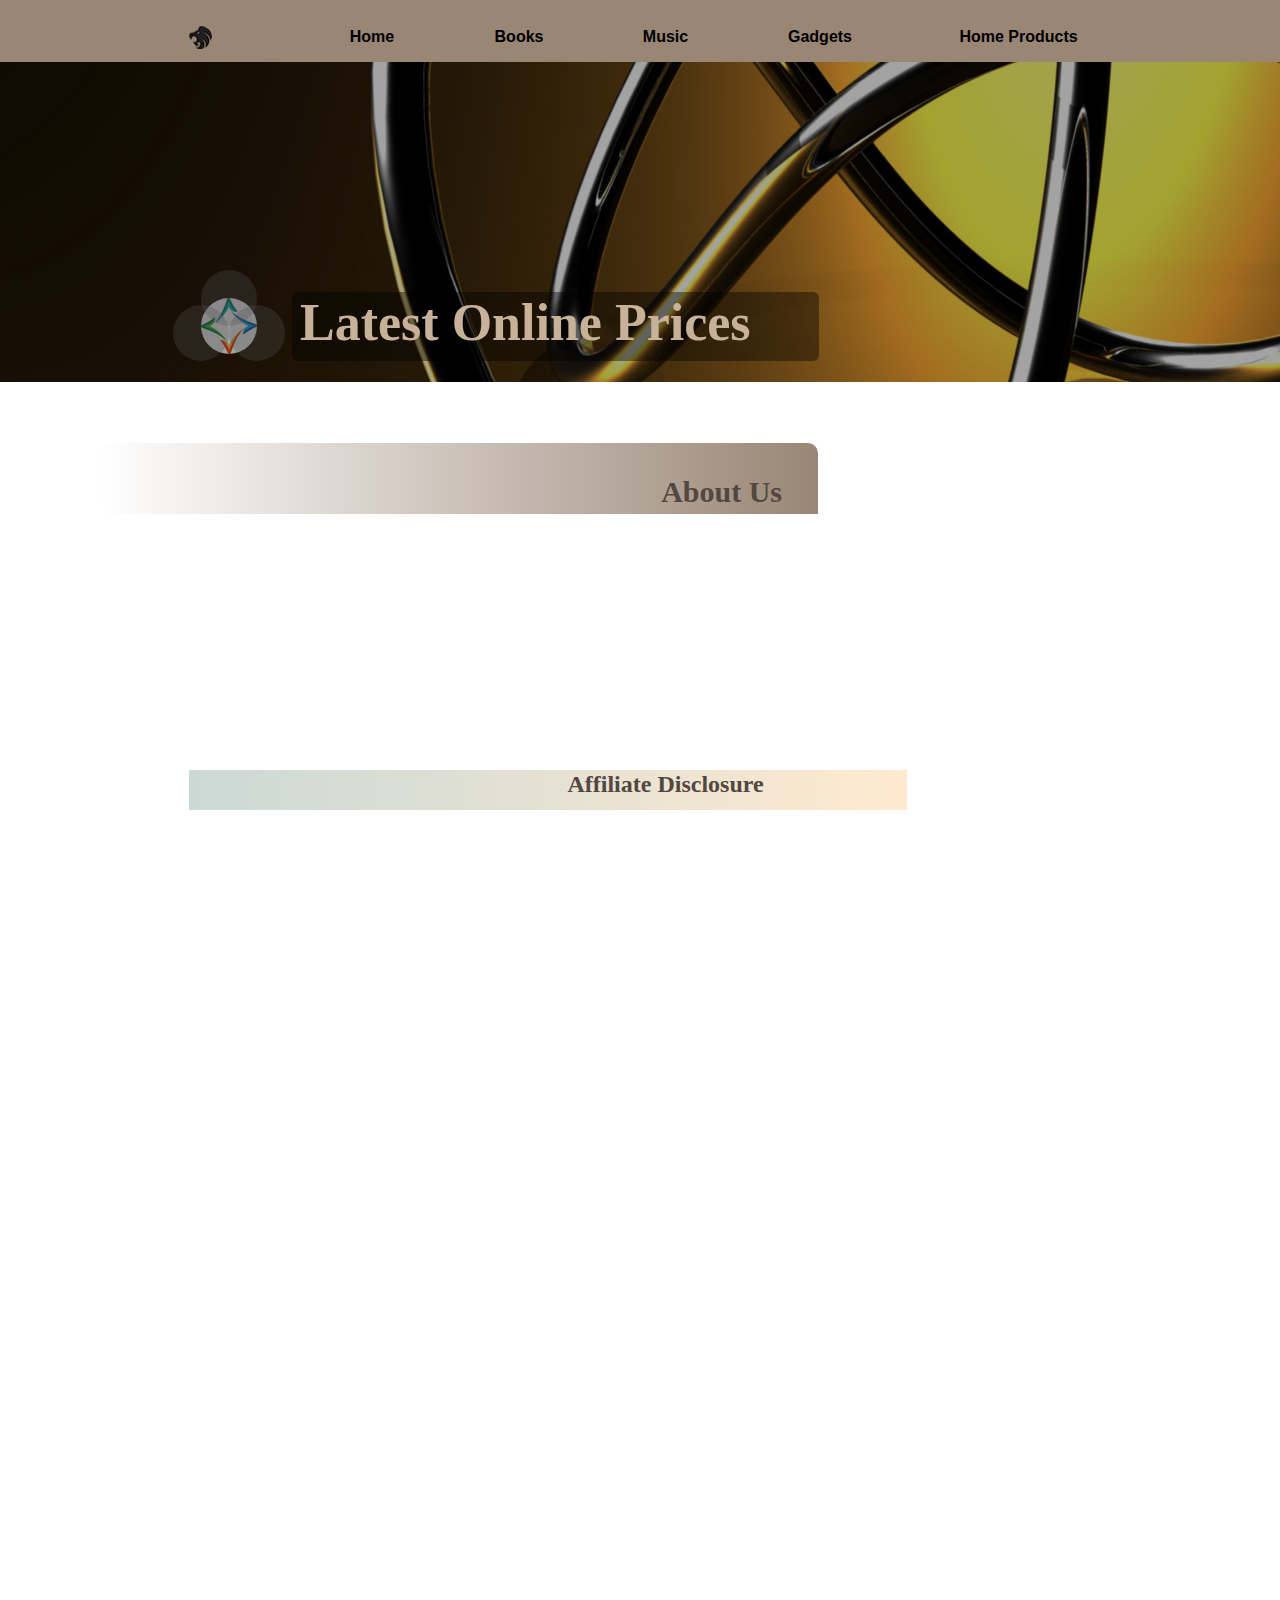
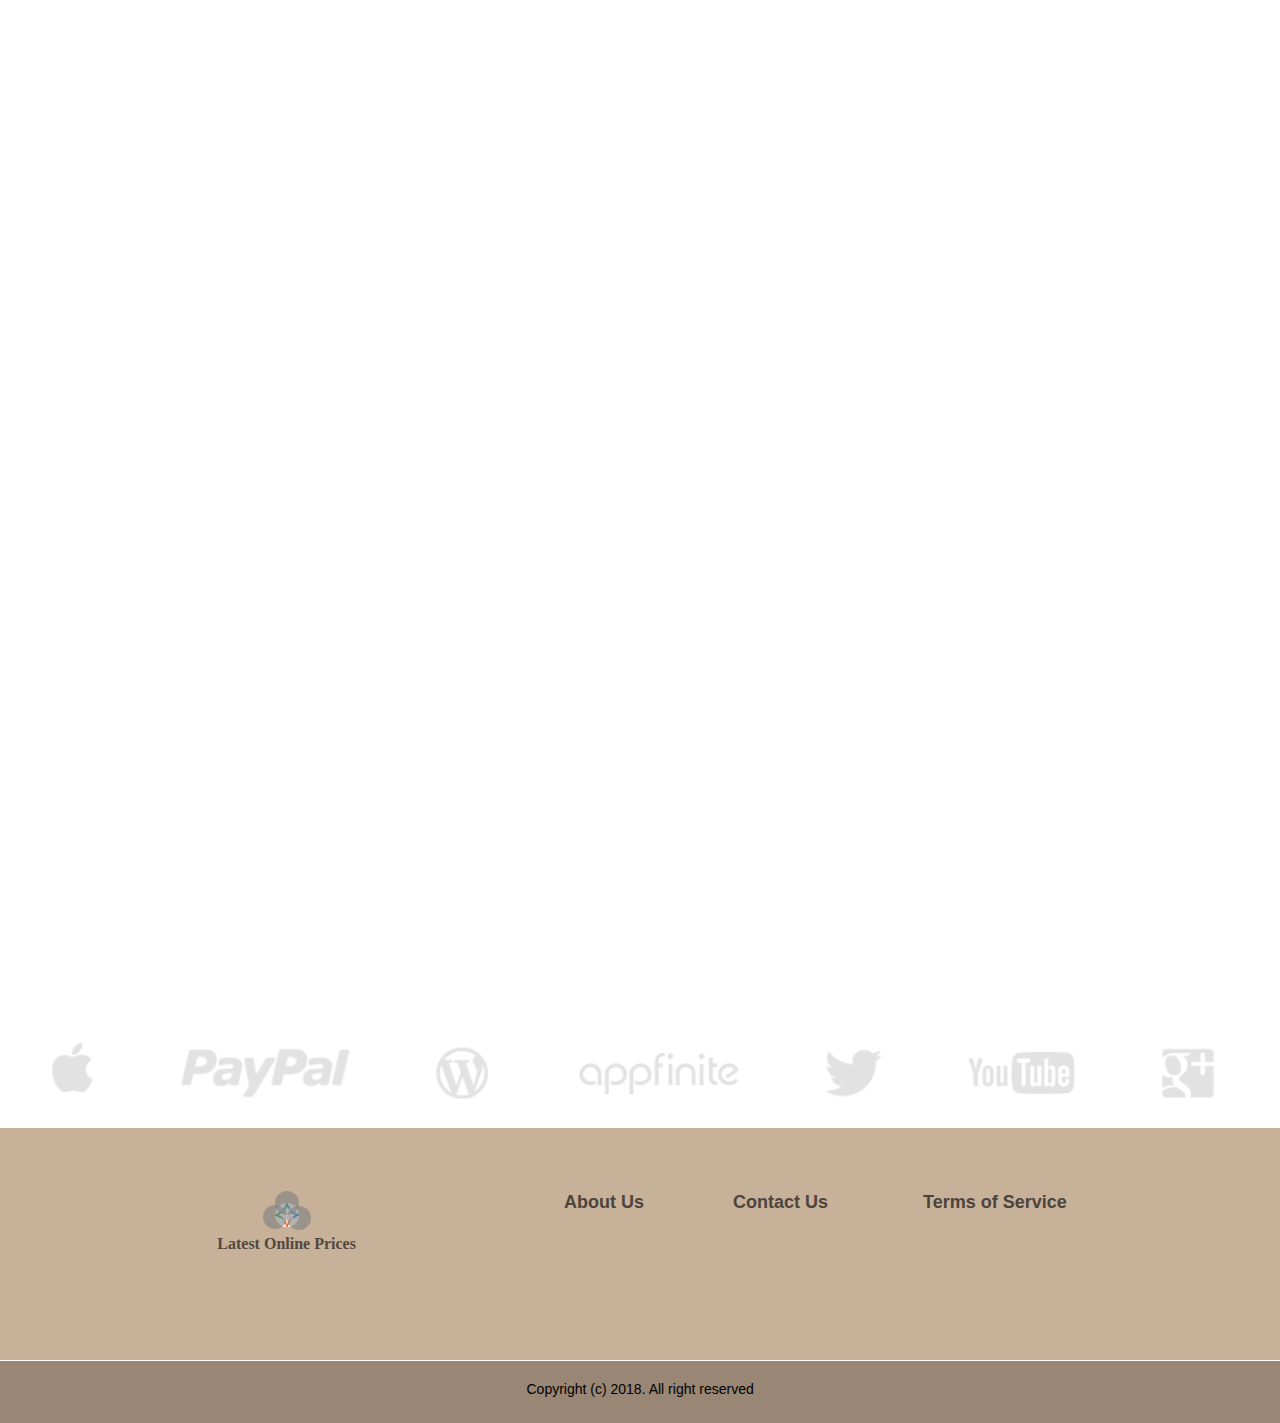
==== about.html @ 92191af7 "change of site. need php server?" ====
<!DOCTYPE html>
<html class="nojs html css_verticalspacer" lang="en-GB">
 <head>

  <meta http-equiv="Content-type" content="text/html;charset=UTF-8"/>
  <meta name="generator" content="2018.1.0.386"/>
  <meta name="viewport" content="width=device-width, initial-scale=1.0"/>
  
  <script type="text/javascript">
   // Update the 'nojs'/'js' class on the html node
document.documentElement.className = document.documentElement.className.replace(/\bnojs\b/g, 'js');

// Check that all required assets are uploaded and up-to-date
if(typeof Muse == "undefined") window.Muse = {}; window.Muse.assets = {"required":["museutils.js", "museconfig.js", "jquery.watch.js", "jquery.musemenu.js", "require.js", "about.css"], "outOfDate":[]};
</script>
  
  <title>About</title>
  <!-- CSS -->
  <link rel="stylesheet" type="text/css" href="css/site_global.css?crc=444006867"/>
  <link rel="stylesheet" type="text/css" href="css/master_a-master.css?crc=4090129664"/>
  <link rel="stylesheet" type="text/css" href="css/about.css?crc=83298376" id="pagesheet"/>
  <!-- JS includes -->
  <!--[if lt IE 9]>
  <script src="scripts/html5shiv.js?crc=4241844378" type="text/javascript"></script>
  <![endif]-->
   </head>
 <body>

  <div class="clearfix borderbox" id="page"><!-- group -->
   <div class="clearfix grpelem" id="ppu1595-3"><!-- column -->
    <div class="clearfix colelem" id="pu1595-3"><!-- group -->
     <div class="browser_width grpelem" id="u1595-3-bw">
      <div class="clearfix" id="u1595-3"><!-- content -->
       <p>&nbsp;</p>
      </div>
     </div>
     <nav class="MenuBar clearfix grpelem" id="menuu171" data-sizePolicy="fixed" data-pintopage="page_fluidx"><!-- horizontal box -->
      <div class="MenuItemContainer clearfix grpelem" id="u172"><!-- vertical box -->
       <a class="nonblock nontext MenuItem MenuItemWithSubMenu clearfix colelem" id="u173" href="index.html"><!-- horizontal box --><div class="MenuItemLabel NoWrap clearfix grpelem" id="u175-4" data-sizePolicy="fixed" data-pintopage="page_fixedLeft"><!-- content --><p>Home</p></div></a>
      </div>
      <div class="MenuItemContainer clearfix grpelem" id="u179"><!-- vertical box -->
       <a class="nonblock nontext MenuItem MenuItemWithSubMenu clearfix colelem" id="u182" href="books.html"><!-- horizontal box --><div class="MenuItemLabel NoWrap clearfix grpelem" id="u185-4" data-sizePolicy="fixed" data-pintopage="page_fixedLeft"><!-- content --><p>Books</p></div></a>
      </div>
      <div class="MenuItemContainer clearfix grpelem" id="u217"><!-- vertical box -->
       <a class="nonblock nontext MenuItem MenuItemWithSubMenu clearfix colelem" id="u218" href="music.html"><!-- horizontal box --><div class="MenuItemLabel NoWrap clearfix grpelem" id="u220-4" data-sizePolicy="fixed" data-pintopage="page_fixedLeft"><!-- content --><p>Music</p></div></a>
      </div>
      <div class="MenuItemContainer clearfix grpelem" id="u466"><!-- vertical box -->
       <a class="nonblock nontext MenuItem MenuItemWithSubMenu clearfix colelem" id="u469" href="gadgets.html"><!-- horizontal box --><div class="MenuItemLabel NoWrap clearfix grpelem" id="u472-4" data-sizePolicy="fixed" data-pintopage="page_fixedLeft"><!-- content --><p>Gadgets</p></div></a>
      </div>
      <div class="MenuItemContainer clearfix grpelem" id="u520"><!-- vertical box -->
       <a class="nonblock nontext MenuItem MenuItemWithSubMenu clearfix colelem" id="u521" href="home-products.html"><!-- horizontal box --><div class="MenuItemLabel NoWrap clearfix grpelem" id="u522-4" data-sizePolicy="fixed" data-pintopage="page_fixedLeft"><!-- content --><p>Home Products</p></div></a>
      </div>
     </nav>
     <div class="grpelem" id="u570"><!-- simple frame --></div>
    </div>
    <div class="clearfix colelem" id="pu94"><!-- group -->
     <div class="browser_width grpelem" id="u94-bw">
      <div id="u94"><!-- group -->
       <div class="clearfix" id="u94_align_to_page">
        <div class="clearfix grpelem" id="u1184"><!-- group -->
         <div class="grpelem" id="u112"><!-- simple frame --></div>
         <div class="grpelem" id="u581"><!-- simple frame --></div>
         <div class="grpelem" id="u584"><!-- simple frame --></div>
         <div class="grpelem" id="u587"><!-- simple frame --></div>
        </div>
       </div>
      </div>
     </div>
     <div class="browser_width grpelem" id="u670-bw">
      <div id="u670"><!-- group -->
       <div class="clearfix" id="u670_align_to_page">
        <div class="clearfix grpelem" id="u1166"><!-- group -->
         <div class="clearfix grpelem" id="u155-4"><!-- content -->
          <p>Latest Online Prices</p>
         </div>
        </div>
       </div>
      </div>
     </div>
    </div>
    <div class="gradient rounded-corners clearfix colelem" id="u1532"><!-- group -->
     <div class="clearfix grpelem" id="u1533-4"><!-- content -->
      <p>About Us</p>
     </div>
    </div>
    <div class="clearfix colelem" id="u1534-3"><!-- content -->
     <p>&nbsp;</p>
    </div>
    <div class="clearfix colelem" id="u162"><!-- group -->
     <div class="gradient clearfix grpelem" id="u5611"><!-- group -->
      <div class="clearfix grpelem" id="u5614-4"><!-- content -->
       <p>Affiliate Disclosure</p>
      </div>
     </div>
    </div>
    <div class="colelem" id="u966"><!-- simple frame --></div>
    <div class="browser_width colelem" id="u1169-bw">
     <div id="u1169"><!-- simple frame --></div>
    </div>
    <div class="browser_width colelem" id="u97-bw">
     <div id="u97"><!-- group -->
      <div class="clearfix" id="u97_align_to_page">
       <div class="clearfix grpelem" id="pu1187"><!-- column -->
        <div class="clearfix colelem" id="u1187"><!-- group -->
         <div class="clearfix grpelem" id="u1191"><!-- group -->
          <div class="grpelem" id="u1189"><!-- simple frame --></div>
         </div>
         <div class="grpelem" id="u1188"><!-- simple frame --></div>
         <div class="grpelem" id="u1190"><!-- simple frame --></div>
        </div>
        <div class="clearfix colelem" id="u1205-4"><!-- content -->
         <p>Latest Online Prices</p>
        </div>
       </div>
       <div class="clearfix grpelem" id="u969-4"><!-- content -->
        <p>About Us</p>
       </div>
       <div class="clearfix grpelem" id="u970-4"><!-- content -->
        <p>Contact Us</p>
       </div>
       <div class="clearfix grpelem" id="u5617-4"><!-- content -->
        <p>Terms of Service</p>
       </div>
      </div>
     </div>
    </div>
   </div>
   <div class="verticalspacer" data-offset-top="810" data-content-above-spacer="2959" data-content-below-spacer="61" data-sizePolicy="fixed" data-pintopage="page_fixedLeft"></div>
   <div class="browser_width grpelem" id="u103-bw">
    <div id="u103"><!-- group -->
     <div class="clearfix" id="u103_align_to_page">
      <div class="clearfix grpelem" id="u109-4"><!-- content -->
       <p>Copyright (c) 2018. All right reserved</p>
      </div>
     </div>
    </div>
   </div>
  </div>
  <!-- Other scripts -->
  <script type="text/javascript">
   // Decide whether to suppress missing file error or not based on preference setting
var suppressMissingFileError = false
</script>
  <script type="text/javascript">
   window.Muse.assets.check=function(c){if(!window.Muse.assets.checked){window.Muse.assets.checked=!0;var b={},d=function(a,b){if(window.getComputedStyle){var c=window.getComputedStyle(a,null);return c&&c.getPropertyValue(b)||c&&c[b]||""}if(document.documentElement.currentStyle)return(c=a.currentStyle)&&c[b]||a.style&&a.style[b]||"";return""},a=function(a){if(a.match(/^rgb/))return a=a.replace(/\s+/g,"").match(/([\d\,]+)/gi)[0].split(","),(parseInt(a[0])<<16)+(parseInt(a[1])<<8)+parseInt(a[2]);if(a.match(/^\#/))return parseInt(a.substr(1),
16);return 0},f=function(f){for(var g=document.getElementsByTagName("link"),j=0;j<g.length;j++)if("text/css"==g[j].type){var l=(g[j].href||"").match(/\/?css\/([\w\-]+\.css)\?crc=(\d+)/);if(!l||!l[1]||!l[2])break;b[l[1]]=l[2]}g=document.createElement("div");g.className="version";g.style.cssText="display:none; width:1px; height:1px;";document.getElementsByTagName("body")[0].appendChild(g);for(j=0;j<Muse.assets.required.length;){var l=Muse.assets.required[j],k=l.match(/([\w\-\.]+)\.(\w+)$/),i=k&&k[1]?
k[1]:null,k=k&&k[2]?k[2]:null;switch(k.toLowerCase()){case "css":i=i.replace(/\W/gi,"_").replace(/^([^a-z])/gi,"_$1");g.className+=" "+i;i=a(d(g,"color"));k=a(d(g,"backgroundColor"));i!=0||k!=0?(Muse.assets.required.splice(j,1),"undefined"!=typeof b[l]&&(i!=b[l]>>>24||k!=(b[l]&16777215))&&Muse.assets.outOfDate.push(l)):j++;g.className="version";break;case "js":j++;break;default:throw Error("Unsupported file type: "+k);}}c?c().jquery!="1.8.3"&&Muse.assets.outOfDate.push("jquery-1.8.3.min.js"):Muse.assets.required.push("jquery-1.8.3.min.js");
g.parentNode.removeChild(g);if(Muse.assets.outOfDate.length||Muse.assets.required.length)g="Some files on the server may be missing or incorrect. Clear browser cache and try again. If the problem persists please contact website author.",f&&Muse.assets.outOfDate.length&&(g+="\nOut of date: "+Muse.assets.outOfDate.join(",")),f&&Muse.assets.required.length&&(g+="\nMissing: "+Muse.assets.required.join(",")),suppressMissingFileError?(g+="\nUse SuppressMissingFileError key in AppPrefs.xml to show missing file error pop up.",console.log(g)):alert(g)};location&&location.search&&location.search.match&&location.search.match(/muse_debug/gi)?
setTimeout(function(){f(!0)},5E3):f()}};
var muse_init=function(){require.config({baseUrl:""});require(["jquery","museutils","whatinput","jquery.watch","jquery.musemenu"],function(c){var $ = c;$(document).ready(function(){try{
window.Muse.assets.check($);/* body */
Muse.Utils.transformMarkupToFixBrowserProblemsPreInit();/* body */
Muse.Utils.prepHyperlinks(true);/* body */
Muse.Utils.resizeHeight('.browser_width');/* resize height */
Muse.Utils.requestAnimationFrame(function() { $('body').addClass('initialized'); });/* mark body as initialized */
Muse.Utils.makeButtonsVisibleAfterSettingMinWidth();/* body */
Muse.Utils.initWidget('.MenuBar', ['#bp_infinity'], function(elem) { return $(elem).museMenu(); });/* unifiedNavBar */
Muse.Utils.fullPage('#page');/* 100% height page */
Muse.Utils.showWidgetsWhenReady();/* body */
Muse.Utils.transformMarkupToFixBrowserProblems();/* body */
}catch(b){if(b&&"function"==typeof b.notify?b.notify():Muse.Assert.fail("Error calling selector function: "+b),false)throw b;}})})};

</script>
  <!-- RequireJS script -->
  <script src="scripts/require.js?crc=7928878" type="text/javascript" async data-main="scripts/museconfig.js?crc=4286661555" onload="if (requirejs) requirejs.onError = function(requireType, requireModule) { if (requireType && requireType.toString && requireType.toString().indexOf && 0 <= requireType.toString().indexOf('#scripterror')) window.Muse.assets.check(); }" onerror="window.Muse.assets.check();"></script>
   </body>
</html>
---- css/site_global.css ----
html{min-height:100%;min-width:100%;-ms-text-size-adjust:none;}body,div,dl,dt,dd,ul,ol,li,nav,h1,h2,h3,h4,h5,h6,pre,code,form,fieldset,legend,input,button,textarea,p,blockquote,th,td,a{margin:0px;padding:0px;border-width:0px;border-style:solid;border-color:transparent;-webkit-transform-origin:left top;-ms-transform-origin:left top;-o-transform-origin:left top;transform-origin:left top;background-repeat:no-repeat;}button.submit-btn{-moz-box-sizing:content-box;-webkit-box-sizing:content-box;box-sizing:content-box;}.transition{-webkit-transition-property:background-image,background-position,background-color,border-color,border-radius,color,font-size,font-style,font-weight,letter-spacing,line-height,text-align,box-shadow,text-shadow,opacity;transition-property:background-image,background-position,background-color,border-color,border-radius,color,font-size,font-style,font-weight,letter-spacing,line-height,text-align,box-shadow,text-shadow,opacity;}.transition *{-webkit-transition:inherit;transition:inherit;}table{border-collapse:collapse;border-spacing:0px;}fieldset,img{border:0px;border-style:solid;-webkit-transform-origin:left top;-ms-transform-origin:left top;-o-transform-origin:left top;transform-origin:left top;}address,caption,cite,code,dfn,em,strong,th,var,optgroup{font-style:inherit;font-weight:inherit;}del,ins{text-decoration:none;}li{list-style:none;}caption,th{text-align:left;}h1,h2,h3,h4,h5,h6{font-size:100%;font-weight:inherit;}input,button,textarea,select,optgroup,option{font-family:inherit;font-size:inherit;font-style:inherit;font-weight:inherit;}.form-grp input,.form-grp textarea{-webkit-appearance:none;-webkit-border-radius:0;}body{font-family:Arial, Helvetica Neue, Helvetica, sans-serif;text-align:left;font-size:14px;line-height:17px;word-wrap:break-word;text-rendering:optimizeLegibility;-moz-font-feature-settings:'liga';-ms-font-feature-settings:'liga';-webkit-font-feature-settings:'liga';font-feature-settings:'liga';}a:link{color:#0000FF;text-decoration:underline;}a:visited{color:#800080;text-decoration:underline;}a:hover{color:#0000FF;text-decoration:underline;}a:active{color:#EE0000;text-decoration:underline;}a.nontext{color:black;text-decoration:none;font-style:normal;font-weight:normal;}.normal_text{color:#000000;direction:ltr;font-family:Arial, Helvetica Neue, Helvetica, sans-serif;font-size:14px;font-style:normal;font-weight:normal;letter-spacing:0px;line-height:17px;text-align:left;text-decoration:none;text-indent:0px;text-transform:none;vertical-align:0px;padding:0px;}.list0 li:before{position:absolute;right:100%;letter-spacing:0px;text-decoration:none;font-weight:normal;font-style:normal;}.rtl-list li:before{right:auto;left:100%;}.nls-None > li:before,.nls-None .list3 > li:before,.nls-None .list6 > li:before{margin-right:6px;content:'•';}.nls-None .list1 > li:before,.nls-None .list4 > li:before,.nls-None .list7 > li:before{margin-right:6px;content:'○';}.nls-None,.nls-None .list1,.nls-None .list2,.nls-None .list3,.nls-None .list4,.nls-None .list5,.nls-None .list6,.nls-None .list7,.nls-None .list8{padding-left:34px;}.nls-None.rtl-list,.nls-None .list1.rtl-list,.nls-None .list2.rtl-list,.nls-None .list3.rtl-list,.nls-None .list4.rtl-list,.nls-None .list5.rtl-list,.nls-None .list6.rtl-list,.nls-None .list7.rtl-list,.nls-None .list8.rtl-list{padding-left:0px;padding-right:34px;}.nls-None .list2 > li:before,.nls-None .list5 > li:before,.nls-None .list8 > li:before{margin-right:6px;content:'-';}.nls-None.rtl-list > li:before,.nls-None .list1.rtl-list > li:before,.nls-None .list2.rtl-list > li:before,.nls-None .list3.rtl-list > li:before,.nls-None .list4.rtl-list > li:before,.nls-None .list5.rtl-list > li:before,.nls-None .list6.rtl-list > li:before,.nls-None .list7.rtl-list > li:before,.nls-None .list8.rtl-list > li:before{margin-right:0px;margin-left:6px;}.TabbedPanelsTab{white-space:nowrap;}.MenuBar .MenuBarView,.MenuBar .SubMenuView{display:block;list-style:none;}.MenuBar .SubMenu{display:none;position:absolute;}.NoWrap{white-space:nowrap;word-wrap:normal;}.rootelem{margin-left:auto;margin-right:auto;}.colelem{display:inline;float:left;clear:both;}.clearfix:after{content:"\0020";visibility:hidden;display:block;height:0px;clear:both;}*:first-child+html .clearfix{zoom:1;}.clip_frame{overflow:hidden;}.popup_anchor{position:relative;width:0px;height:0px;}.allow_click_through *{pointer-events:auto;}.popup_element{z-index:100000;}.svg{display:block;vertical-align:top;}span.wrap{content:'';clear:left;display:block;}span.actAsInlineDiv{display:inline-block;}.position_content,.excludeFromNormalFlow{float:left;}.preload_images{position:absolute;overflow:hidden;left:-9999px;top:-9999px;height:1px;width:1px;}.preload{height:1px;width:1px;}.animateStates{-webkit-transition:0.3s ease-in-out;-moz-transition:0.3s ease-in-out;-o-transition:0.3s ease-in-out;transition:0.3s ease-in-out;}[data-whatinput="mouse"] *:focus,[data-whatinput="touch"] *:focus,input:focus,textarea:focus{outline:none;}textarea{resize:none;overflow:auto;}.allow_click_through,.fld-prompt{pointer-events:none;}.wrapped-input{position:absolute;top:0px;left:0px;background:transparent;border:none;}.submit-btn{z-index:50000;cursor:pointer;}.anchor_item{width:22px;height:18px;}.MenuBar .SubMenuVisible,.MenuBarVertical .SubMenuVisible,.MenuBar .SubMenu .SubMenuVisible,.popup_element.Active,span.actAsPara,.actAsDiv,a.nonblock.nontext,img.block{display:block;}.widget_invisible,.js .invi,.js .mse_pre_init{visibility:hidden;}.ose_ei{visibility:hidden;z-index:0;}.no_vert_scroll{overflow-y:hidden;}.always_vert_scroll{overflow-y:scroll;}.always_horz_scroll{overflow-x:scroll;}.fullscreen{overflow:hidden;left:0px;top:0px;position:fixed;height:100%;width:100%;-moz-box-sizing:border-box;-webkit-box-sizing:border-box;-ms-box-sizing:border-box;box-sizing:border-box;}.fullwidth{position:absolute;}.borderbox{-moz-box-sizing:border-box;-webkit-box-sizing:border-box;-ms-box-sizing:border-box;box-sizing:border-box;}.scroll_wrapper{position:absolute;overflow:auto;left:0px;right:0px;top:0px;bottom:0px;padding-top:0px;padding-bottom:0px;margin-top:0px;margin-bottom:0px;}.browser_width > *{position:absolute;left:0px;right:0px;}.grpelem,.accordion_wrapper{display:inline;float:left;}.fld-checkbox input[type=checkbox],.fld-radiobutton input[type=radio]{position:absolute;overflow:hidden;clip:rect(0px, 0px, 0px, 0px);height:1px;width:1px;margin:-1px;padding:0px;border:0px;}.fld-checkbox input[type=checkbox] + label,.fld-radiobutton input[type=radio] + label{display:inline-block;background-repeat:no-repeat;cursor:pointer;float:left;width:100%;height:100%;}.pointer_cursor,.fld-recaptcha-mode,.fld-recaptcha-refresh,.fld-recaptcha-help{cursor:pointer;}p,h1,h2,h3,h4,h5,h6,ol,ul,span.actAsPara{max-height:1000000px;}.superscript{vertical-align:super;font-size:66%;line-height:0px;}.subscript{vertical-align:sub;font-size:66%;line-height:0px;}.horizontalSlideShow{-ms-touch-action:pan-y;touch-action:pan-y;}.verticalSlideShow{-ms-touch-action:pan-x;touch-action:pan-x;}.colelem100,.verticalspacer{clear:both;}.list0 li,.MenuBar .MenuItemContainer,.SlideShowContentPanel .fullscreen img,.css_verticalspacer .verticalspacer{position:relative;}.popup_element.Inactive,.js .disn,.js .an_invi,.hidden,.breakpoint{display:none;}#muse_css_mq{position:absolute;display:none;background-color:#FFFFFE;}.fluid_height_spacer{width:0.01px;}.muse_check_css{display:none;position:fixed;}@media screen and (-webkit-min-device-pixel-ratio:0){body{text-rendering:auto;}}
---- css/master_a-master.css ----
#u172,#u173{background-color:transparent;}#u173:hover{background-color:#C6C6C6;background-color:rgba(153,153,153,0.55);border-radius:6px;-pie-background:rgba(153,153,153,0.55);}#u173:active{background-color:#ADADAD;background-color:rgba(107,107,107,0.55);border-radius:6px;-pie-background:rgba(107,107,107,0.55);}#u175-4{border-width:0px;border-color:transparent;background-color:transparent;line-height:19px;font-size:16px;text-align:center;color:#000000;font-family:Verdana, Tahoma, Geneva, sans-serif;font-weight:bold;}#u179,#u182{background-color:transparent;}#u182:hover{background-color:#C6C6C6;background-color:rgba(153,153,153,0.55);border-radius:6px;-pie-background:rgba(153,153,153,0.55);}#u182:active{background-color:#ADADAD;background-color:rgba(107,107,107,0.55);border-radius:6px;-pie-background:rgba(107,107,107,0.55);}#u185-4{border-width:0px;border-color:transparent;background-color:transparent;line-height:19px;font-size:16px;text-align:center;color:#000000;font-family:Verdana, Tahoma, Geneva, sans-serif;font-weight:bold;}#u217,#u218{background-color:transparent;}#u218:hover{background-color:#C6C6C6;background-color:rgba(153,153,153,0.55);border-radius:6px;-pie-background:rgba(153,153,153,0.55);}#u218:active{background-color:#ADADAD;background-color:rgba(107,107,107,0.55);border-radius:6px;-pie-background:rgba(107,107,107,0.55);}#u220-4{border-width:0px;border-color:transparent;background-color:transparent;line-height:19px;font-size:16px;text-align:center;color:#000000;font-family:Verdana, Tahoma, Geneva, sans-serif;font-weight:bold;}#u466,#u469{background-color:transparent;}#u469:hover{background-color:#C6C6C6;background-color:rgba(153,153,153,0.55);border-radius:6px;-pie-background:rgba(153,153,153,0.55);}#u469:active{background-color:#ADADAD;background-color:rgba(107,107,107,0.55);border-radius:6px;-pie-background:rgba(107,107,107,0.55);}#u472-4{border-width:0px;border-color:transparent;background-color:transparent;line-height:19px;font-size:16px;text-align:center;color:#000000;font-family:Verdana, Tahoma, Geneva, sans-serif;font-weight:bold;}#u520,#u521{background-color:transparent;}#u521:hover{background-color:#C6C6C6;background-color:rgba(153,153,153,0.55);border-radius:6px;-pie-background:rgba(153,153,153,0.55);}#u521:active{background-color:#ADADAD;background-color:rgba(107,107,107,0.55);border-radius:6px;-pie-background:rgba(107,107,107,0.55);}#u173.MuseMenuActive,#u182.MuseMenuActive,#u218.MuseMenuActive,#u469.MuseMenuActive,#u521.MuseMenuActive{background-color:transparent;border-radius:0px;}#u522-4{border-width:0px;border-color:transparent;background-color:transparent;line-height:19px;font-size:16px;text-align:center;color:#000000;font-family:Verdana, Tahoma, Geneva, sans-serif;font-weight:bold;}#u173.MuseMenuActive #u175-4 p,#u182.MuseMenuActive #u185-4 p,#u218.MuseMenuActive #u220-4 p,#u469.MuseMenuActive #u472-4 p,#u521.MuseMenuActive #u522-4 p{color:#FFE0B6;visibility:inherit;font-family:Helvetica, Helvetica Neue, Arial, sans-serif;}.MenuItem{cursor:pointer;}#u570{opacity:1;-ms-filter:"progid:DXImageTransform.Microsoft.Alpha(Opacity=100)";filter:alpha(opacity=100);border-radius:50%;background:transparent url("../images/north.png?crc=4056795061") no-repeat center center;background-size:cover;}#u94{opacity:1;-ms-filter:"progid:DXImageTransform.Microsoft.Alpha(Opacity=100)";filter:alpha(opacity=100);background:#C7B299 url("../images/abstract-background-17.jpg?crc=535400933") no-repeat center center;}#u94:hover{background-repeat:no-repeat;background-position:center center;background-size:cover;}#u581{background-color:#D8D8D8;background-color:rgba(127,127,127,0.3);border-radius:50%;-pie-background:rgba(127,127,127,0.3);}#u584{background-color:#D8D8D8;background-color:rgba(127,127,127,0.3);border-radius:50%;-pie-background:rgba(127,127,127,0.3);}#u587{background-color:#D8D8D8;background-color:rgba(127,127,127,0.3);border-radius:50%;-pie-background:rgba(127,127,127,0.3);}#u670{background-color:#A3A3A3;background-color:rgba(0,0,0,0.36);-pie-background:rgba(0,0,0,0.36);}#u1166{background-color:#999999;background-color:rgba(0,0,0,0.4);border-radius:6px;-pie-background:rgba(0,0,0,0.4);}#u155-4{background-color:transparent;font-size:52px;color:#C7B299;line-height:62px;font-family:Comic Sans, Comic Sans MS, cursive;font-weight:bold;}#u162,#u966{background-color:transparent;}#u1169{opacity:1;-ms-filter:"progid:DXImageTransform.Microsoft.Alpha(Opacity=100)";filter:alpha(opacity=100);background:transparent url("../images/tech-logos.png?crc=24995554") no-repeat left center;background-size:cover;}#u97{background-color:#C7B299;}#menuu171,#u1184,#u1187{border-width:0px;border-color:transparent;background-color:transparent;}#u112,#u1191{opacity:1;-ms-filter:"progid:DXImageTransform.Microsoft.Alpha(Opacity=100)";filter:alpha(opacity=100);border-radius:50%;background:transparent url("../images/north-star-logo_star_color.jpg?crc=49944053") no-repeat center center;background-size:cover;}#u1189{background-color:#B0B0B0;background-color:rgba(127,127,127,0.61);border-radius:50%;-pie-background:rgba(127,127,127,0.61);}#u1188{background-color:#B0B0B0;background-color:rgba(127,127,127,0.61);border-radius:50%;-pie-background:rgba(127,127,127,0.61);}#u1190{background-color:#B0B0B0;background-color:rgba(127,127,127,0.61);border-radius:50%;-pie-background:rgba(127,127,127,0.61);}#u1205-4{background-color:transparent;line-height:19px;font-size:16px;text-align:center;color:#534741;font-family:Comic Sans, Comic Sans MS, cursive;font-weight:bold;}#u969-4,#u970-4,#u5617-4{background-color:transparent;font-size:18px;color:#4D443D;line-height:22px;font-weight:bold;}#u1595-3,#u103{background-color:#998675;}#u94_align_to_page,#u670_align_to_page,#u97_align_to_page,#u103_align_to_page{max-width:1080px;}#u109-4{background-color:transparent;text-align:center;}
---- css/about.css ----
.version.about{color:#000004;background-color:#F70848;}#page{z-index:1;min-height:500px;background-image:none;border-width:0px;border-color:#000000;background-color:transparent;width:100%;max-width:1080px;margin-left:auto;margin-right:auto;}#ppu1595-3{z-index:0;margin-right:-10000px;width:100%;}#pu1595-3{z-index:6;width:100%;}.js body{visibility:hidden;}.js body.initialized{visibility:visible;}#u1595-3,#u1595-3-bw{z-index:6;min-height:62px;}#menuu171{z-index:13;width:833px;height:34px;position:relative;margin-right:-10000px;margin-top:20px;left:18.52%;}#u172{width:144px;min-height:34px;position:relative;margin-right:-10000px;}#u173{width:144px;padding-bottom:15px;position:relative;}#u173:hover{width:144px;min-height:0px;margin:0px;}#u173:active{width:144px;min-height:0px;margin:0px;}#u173.MuseMenuActive{width:144px;min-height:0px;margin:0px;}#u175-4{width:54px;min-height:19px;position:relative;margin-right:-10000px;top:7px;left:45px;}#u173:hover #u175-4{padding-top:0px;padding-bottom:0px;min-height:19px;width:54px;margin:0px -10000px 0px 0px;}#u173:active #u175-4{padding-top:0px;padding-bottom:0px;min-height:19px;width:54px;margin:0px -10000px 0px 0px;}#u173.MuseMenuActive #u175-4{padding-top:0px;padding-bottom:0px;min-height:19px;width:54px;margin:0px -10000px 0px 0px;}#u179{width:146px;min-height:34px;position:relative;margin-right:-10000px;left:146px;}#u182{width:146px;padding-bottom:15px;position:relative;}#u182:hover{width:146px;min-height:0px;margin:0px;}#u182:active{width:146px;min-height:0px;margin:0px;}#u182.MuseMenuActive{width:146px;min-height:0px;margin:0px;}#u185-4{width:56px;min-height:19px;position:relative;margin-right:-10000px;top:7px;left:45px;}#u182:hover #u185-4{padding-top:0px;padding-bottom:0px;min-height:19px;width:56px;margin:0px -10000px 0px 0px;}#u182:active #u185-4{padding-top:0px;padding-bottom:0px;min-height:19px;width:56px;margin:0px -10000px 0px 0px;}#u182.MuseMenuActive #u185-4{padding-top:0px;padding-bottom:0px;min-height:19px;width:56px;margin:0px -10000px 0px 0px;}#u217{width:141px;min-height:34px;position:relative;margin-right:-10000px;left:295px;}#u218{width:141px;padding-bottom:15px;position:relative;}#u218:hover{width:141px;min-height:0px;margin:0px;}#u218:active{width:141px;min-height:0px;margin:0px;}#u218.MuseMenuActive{width:141px;min-height:0px;margin:0px;}#u220-4{width:51px;min-height:19px;position:relative;margin-right:-10000px;top:7px;left:45px;}#u218:hover #u220-4{padding-top:0px;padding-bottom:0px;min-height:19px;width:51px;margin:0px -10000px 0px 0px;}#u218:active #u220-4{padding-top:0px;padding-bottom:0px;min-height:19px;width:51px;margin:0px -10000px 0px 0px;}#u218.MuseMenuActive #u220-4{padding-top:0px;padding-bottom:0px;min-height:19px;width:51px;margin:0px -10000px 0px 0px;}#u466{width:165px;min-height:34px;position:relative;margin-right:-10000px;left:438px;}#u469{width:165px;padding-bottom:15px;position:relative;}#u469:hover{width:165px;min-height:0px;margin:0px;}#u469:active{width:165px;min-height:0px;margin:0px;}#u469.MuseMenuActive{width:165px;min-height:0px;margin:0px;}#u472-4{width:76px;min-height:19px;position:relative;margin-right:-10000px;top:7px;left:44px;}#u469:hover #u472-4{padding-top:0px;padding-bottom:0px;min-height:19px;width:76px;margin:0px -10000px 0px 0px;}#u469:active #u472-4{padding-top:0px;padding-bottom:0px;min-height:19px;width:76px;margin:0px -10000px 0px 0px;}#u469.MuseMenuActive #u472-4{padding-top:0px;padding-bottom:0px;min-height:19px;width:76px;margin:0px -10000px 0px 0px;}#u520{width:228px;min-height:34px;position:relative;margin-right:-10000px;left:605px;}#u521{width:228px;padding-bottom:15px;position:relative;}#u521:hover{width:228px;min-height:0px;margin:0px;}#u521:active{width:228px;min-height:0px;margin:0px;}#u521.MuseMenuActive{width:228px;min-height:0px;margin:0px;}#u522-4{width:139px;min-height:19px;position:relative;margin-right:-10000px;top:7px;left:44px;}#u521:hover #u522-4{padding-top:0px;padding-bottom:0px;min-height:19px;width:139px;margin:0px -10000px 0px 0px;}#u521:active #u522-4{padding-top:0px;padding-bottom:0px;min-height:19px;width:139px;margin:0px -10000px 0px 0px;}#u521.MuseMenuActive #u522-4{padding-top:0px;padding-bottom:0px;min-height:19px;width:139px;margin:0px -10000px 0px 0px;}#u570{z-index:44;height:23px;position:relative;margin-right:-10000px;margin-top:26px;width:2.13%;left:8.25%;}#pu94{z-index:5;width:0.01px;}#u94{z-index:5;min-height:299px;padding-bottom:21px;}#u94:hover{min-height:299px;margin:0px;}#u1184{z-index:45;position:relative;margin-right:-10000px;margin-top:208px;width:10.38%;left:6.76%;}#u112{z-index:46;height:56px;position:relative;margin-right:-10000px;margin-top:28px;width:50%;left:25%;}#u581{z-index:47;height:56px;position:relative;margin-right:-10000px;margin-top:35px;width:50%;left:50%;}#u584{z-index:48;height:56px;position:relative;margin-right:-10000px;width:50%;left:25%;}#u587{z-index:49;height:56px;position:relative;margin-right:-10000px;margin-top:35px;width:50%;}#u94-bw{z-index:5;min-height:299px;}#u670{z-index:55;min-height:299px;padding-bottom:21px;}#u1166{z-index:69;position:relative;margin-right:-10000px;margin-top:230px;width:48.8%;left:17.78%;}#u155-4{z-index:70;min-height:69px;position:relative;margin-right:-10000px;width:98.49%;left:1.52%;}#u670-bw{z-index:55;min-height:299px;}#u1532{z-index:79;background:-webkit-gradient(linear, left center, right center, from(#FFFFFF),color-stop(100%, #998675));background:-webkit-linear-gradient(left,#FFFFFF ,#998675 100%);background:linear-gradient(to right,#FFFFFF ,#998675 100%);filter:progid:DXImageTransform.Microsoft.gradient(startColorstr=#FFFFFFFF, endColorstr=#FF998675, GradientType=1);-ms-filter:"progid:DXImageTransform.Microsoft.gradient(startColorstr='#FFFFFFFF', endColorstr='#FF998675', GradientType=1)";border-radius:0px 10px 0px 0px ;margin-top:61px;position:relative;width:66.49%;}#u1533-4{z-index:81;min-height:40px;background-color:transparent;line-height:36px;font-size:30px;text-align:center;color:#534741;font-family:Comic Sans, Comic Sans MS, cursive;font-weight:bold;position:relative;margin-right:-10000px;margin-top:31px;width:26.89%;left:73.12%;}#u1534-3{z-index:89;min-height:80px;background-color:transparent;margin-top:63px;position:relative;width:83.34%;margin-left:8.25%;}#u162{z-index:2;padding-bottom:986px;margin-top:52px;position:relative;width:83.34%;margin-left:8.34%;}#u5611{z-index:80;background:-webkit-gradient(linear, left center, right center, from(#CBD9D6),color-stop(100%, #FFEAD0));background:-webkit-linear-gradient(left,#CBD9D6 ,#FFEAD0 100%);background:linear-gradient(to right,#CBD9D6 ,#FFEAD0 100%);filter:progid:DXImageTransform.Microsoft.gradient(startColorstr=#FFCBD9D6, endColorstr=#FFFFEAD0, GradientType=1);-ms-filter:"progid:DXImageTransform.Microsoft.gradient(startColorstr='#FFCBD9D6', endColorstr='#FFFFEAD0', GradientType=1)";position:relative;margin-right:-10000px;margin-top:61px;width:79.78%;left:-0.12%;}#u5614-4{z-index:85;min-height:40px;background-color:transparent;line-height:29px;font-size:24px;text-align:center;color:#534741;font-family:Comic Sans, Comic Sans MS, cursive;font-weight:bold;position:relative;margin-right:-10000px;width:67.28%;left:32.73%;}#u966{z-index:56;height:772px;margin-top:49px;position:relative;width:83.34%;margin-left:8.34%;}.ie #u966{background-color:#FFFFFF;opacity:0.01;-ms-filter:"progid:DXImageTransform.Microsoft.Alpha(Opacity=1)";filter:alpha(opacity=1);}#u1169{z-index:78;height:62px;}#u1169-bw{z-index:78;margin-top:25px;height:62px;}#u97{z-index:3;min-height:135px;padding-bottom:97px;}#pu1187{z-index:50;margin-right:-10000px;margin-top:63px;width:17.88%;margin-left:8.34%;}#u1187{z-index:50;position:relative;width:18.66%;margin-left:37.83%;}#u1191{z-index:51;position:relative;margin-right:-10000px;margin-top:12px;width:66.67%;left:33.34%;}#u1189{z-index:52;height:24px;margin-bottom:-3px;position:relative;margin-right:-10000px;margin-top:3px;width:100%;left:50%;}#u1188{z-index:53;height:24px;position:relative;margin-right:-10000px;width:66.67%;left:33.34%;}#u1190{z-index:54;height:24px;position:relative;margin-right:-10000px;margin-top:14px;width:66.67%;}#u1205-4{z-index:74;min-height:28px;margin-top:5px;position:relative;width:100%;}#u969-4{z-index:57;min-height:28px;position:relative;margin-right:-10000px;margin-top:63px;width:8.25%;left:42.97%;}#u970-4{z-index:61;min-height:28px;position:relative;margin-right:-10000px;margin-top:63px;width:10.19%;left:58.62%;}#u5617-4{z-index:65;min-height:28px;position:relative;margin-right:-10000px;margin-top:63px;width:15.47%;left:76.21%;}#u97-bw{z-index:3;min-height:135px;margin-top:24px;}.css_verticalspacer .verticalspacer{height:calc(100vh - 3020px);}#u103{z-index:4;min-height:42px;padding-bottom:20px;}#u94_align_to_page,#u670_align_to_page,#u97_align_to_page,#u103_align_to_page{margin-left:auto;margin-right:auto;position:relative;}#u109-4{z-index:9;min-height:22px;position:relative;margin-right:-10000px;margin-top:20px;width:22.04%;left:38.99%;}#u103-bw{z-index:4;min-height:42px;}#muse_css_mq,.html{background-color:#FFFFFF;}body{position:relative;min-width:320px;}.verticalspacer{min-height:1px;}
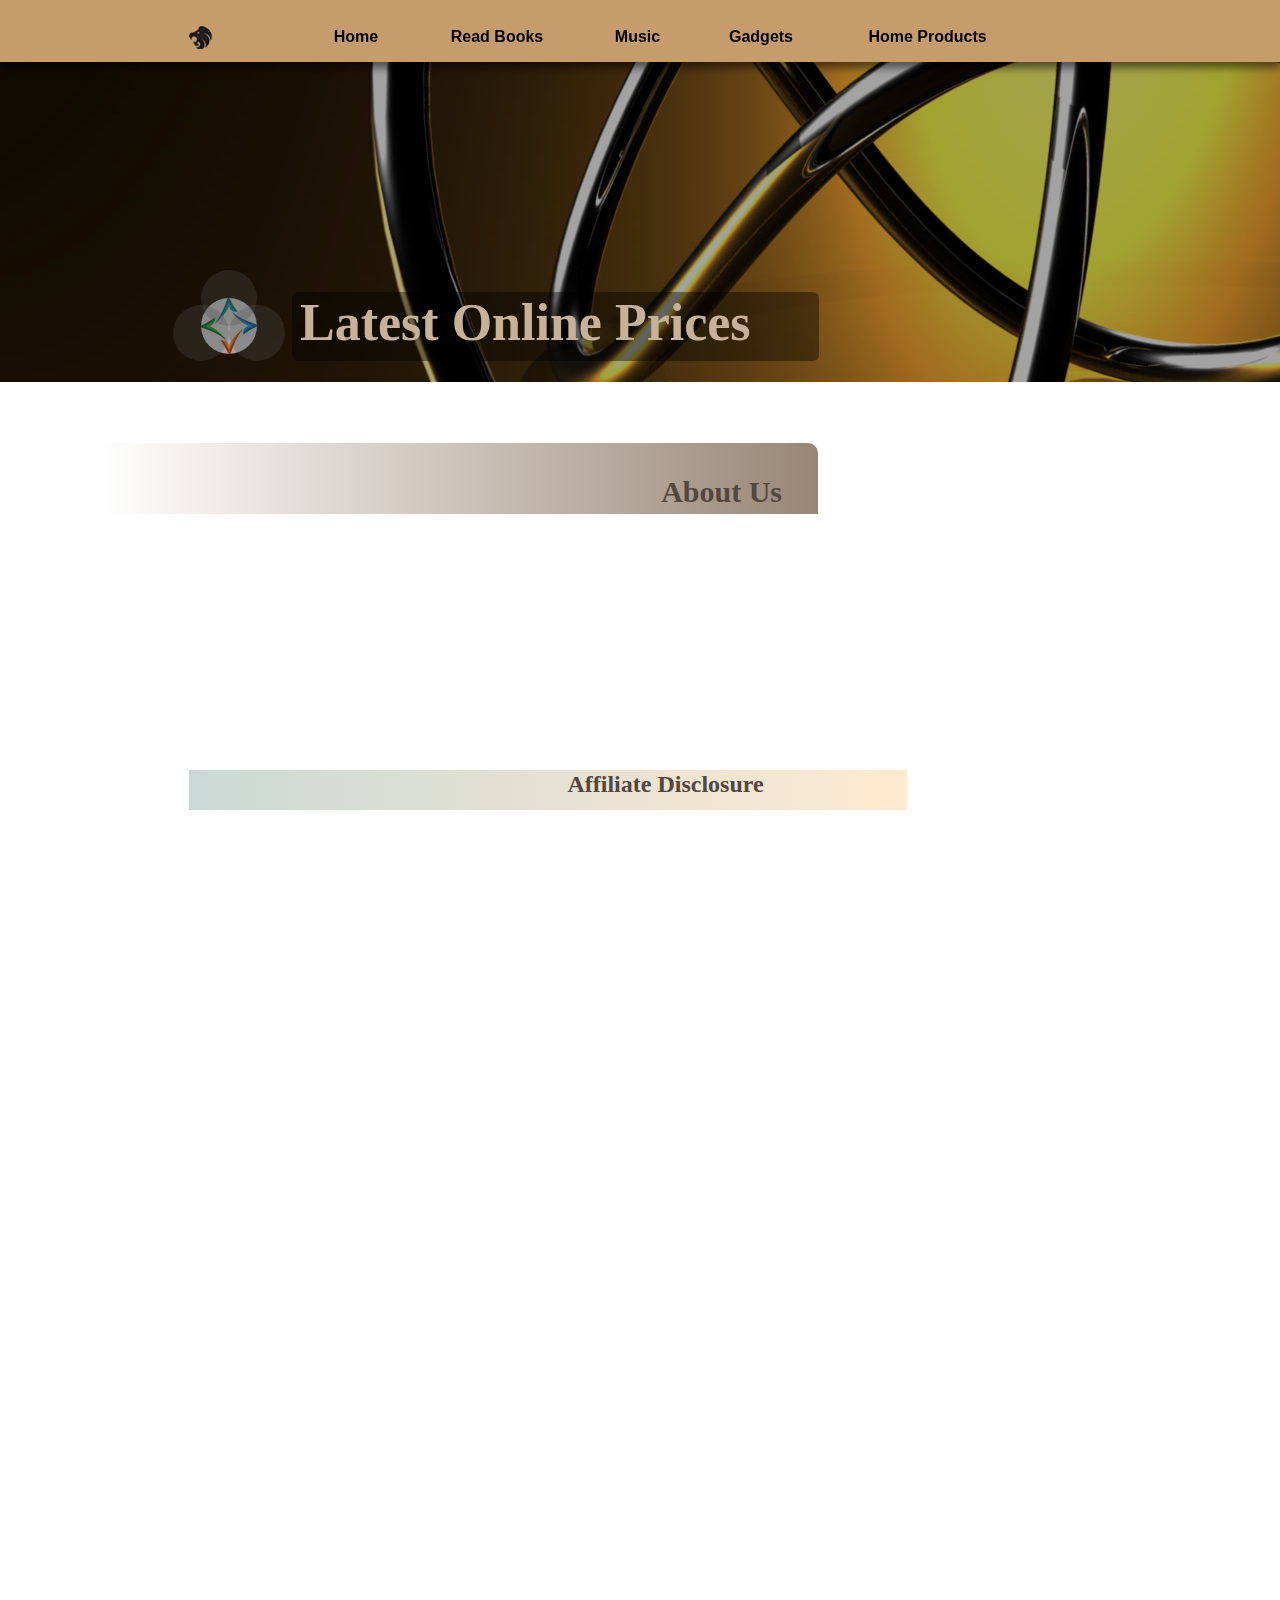
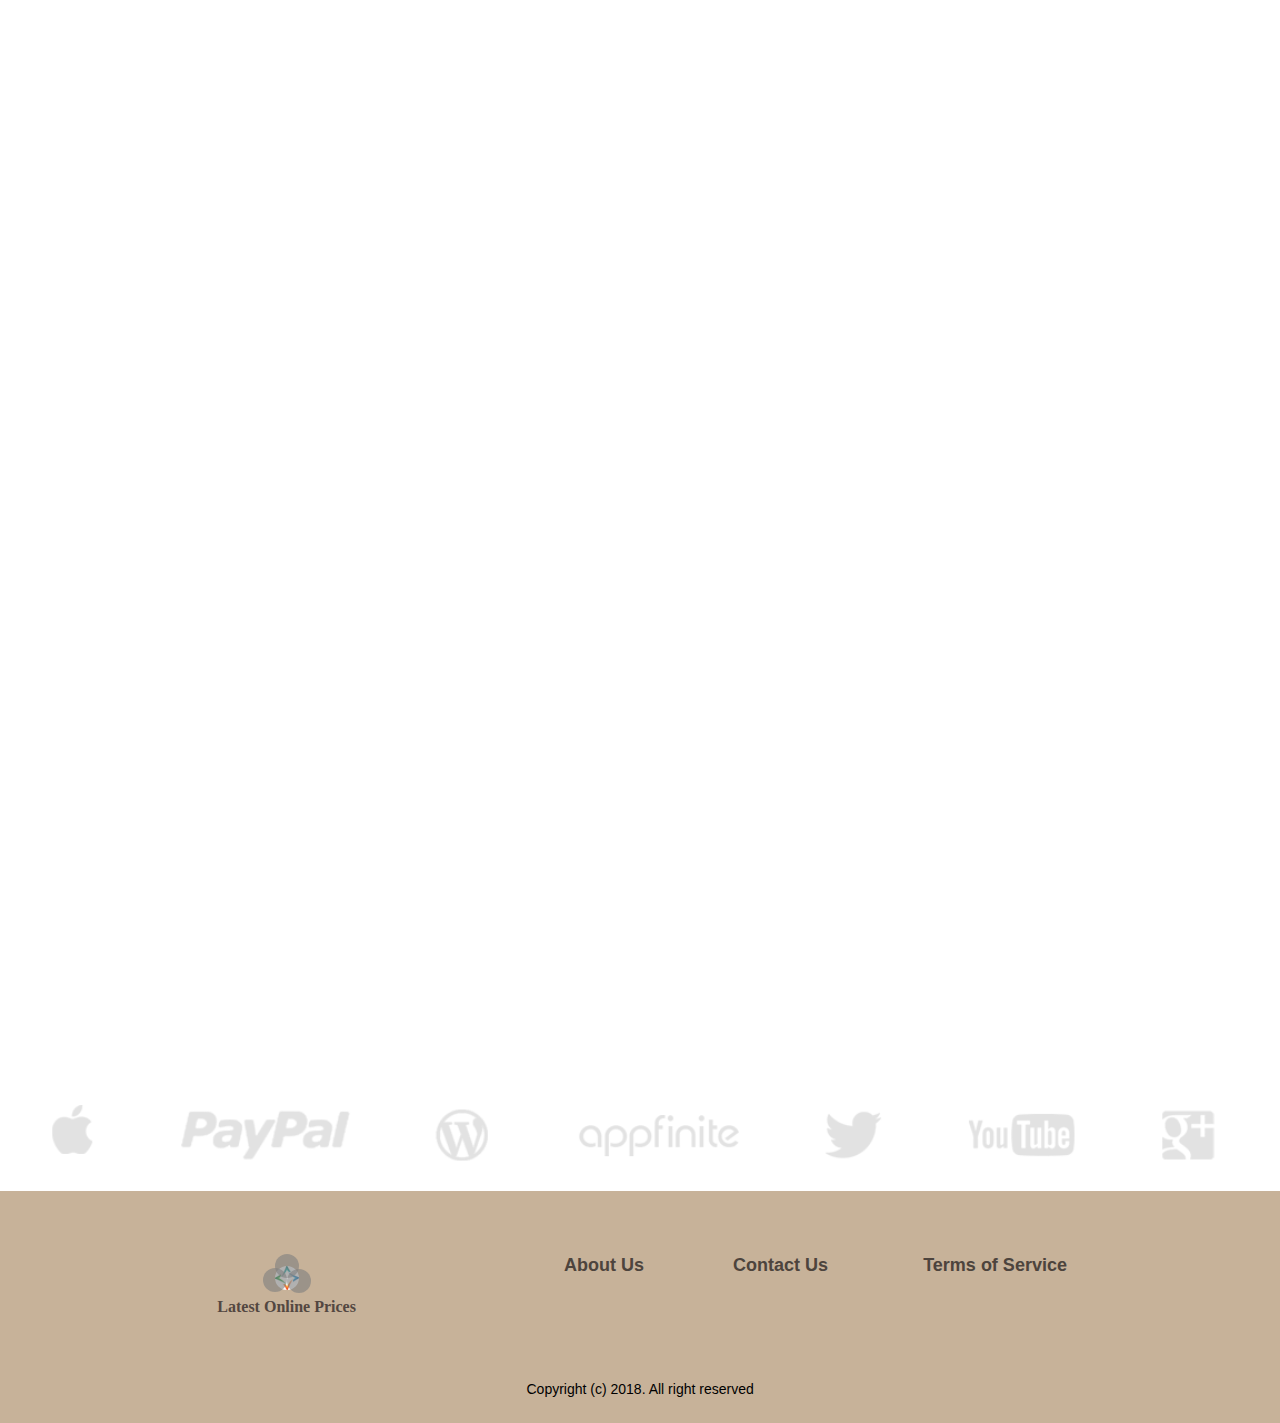
==== commit 5c87fc65: "v0.1 of site" ====
--- a/about.html
+++ b/about.html
@@ -11,14 +11,15 @@
 document.documentElement.className = document.documentElement.className.replace(/\bnojs\b/g, 'js');
 
 // Check that all required assets are uploaded and up-to-date
-if(typeof Muse == "undefined") window.Muse = {}; window.Muse.assets = {"required":["museutils.js", "museconfig.js", "jquery.watch.js", "jquery.musemenu.js", "require.js", "about.css"], "outOfDate":[]};
+if(typeof Muse == "undefined") window.Muse = {}; window.Muse.assets = {"required":["museutils.js", "museconfig.js", "jquery.musemenu.js", "jquery.musepolyfill.bgsize.js", "jquery.watch.js", "require.js", "about.css"], "outOfDate":[]};
 </script>
   
-  <title>About</title>
+  <link rel="shortcut icon" href="images/favicon.ico?crc=4291645881"/>
+  <title>About | Latest Online Prices</title>
   <!-- CSS -->
   <link rel="stylesheet" type="text/css" href="css/site_global.css?crc=444006867"/>
-  <link rel="stylesheet" type="text/css" href="css/master_a-master.css?crc=4090129664"/>
-  <link rel="stylesheet" type="text/css" href="css/about.css?crc=83298376" id="pagesheet"/>
+  <link rel="stylesheet" type="text/css" href="css/master_a-master.css?crc=3883203617"/>
+  <link rel="stylesheet" type="text/css" href="css/about.css?crc=3934809329" id="pagesheet"/>
   <!-- JS includes -->
   <!--[if lt IE 9]>
   <script src="scripts/html5shiv.js?crc=4241844378" type="text/javascript"></script>
@@ -27,32 +28,32 @@
  <body>
 
   <div class="clearfix borderbox" id="page"><!-- group -->
-   <div class="clearfix grpelem" id="ppu1595-3"><!-- column -->
-    <div class="clearfix colelem" id="pu1595-3"><!-- group -->
-     <div class="browser_width grpelem" id="u1595-3-bw">
-      <div class="clearfix" id="u1595-3"><!-- content -->
-       <p>&nbsp;</p>
-      </div>
+   <div class="clearfix grpelem" id="pu12227"><!-- group -->
+    <div class="browser_width" id="u12227-bw">
+     <div class="shadow" id="u12227"><!-- simple frame --></div>
+    </div>
+    <nav class="MenuBar clearfix" id="menuu12228"><!-- horizontal box -->
+     <div class="MenuItemContainer clearfix grpelem" id="u12250"><!-- vertical box -->
+      <a class="nonblock nontext MenuItem MenuItemWithSubMenu rgba-background rounded-corners clearfix colelem" id="u12253" href="index.html"><!-- horizontal box --><div class="MenuItemLabel NoWrap clearfix grpelem" id="u12254-4" data-sizePolicy="fixed" data-pintopage="page_fixedLeft"><!-- content --><p>Home</p></div></a>
      </div>
-     <nav class="MenuBar clearfix grpelem" id="menuu171" data-sizePolicy="fixed" data-pintopage="page_fluidx"><!-- horizontal box -->
-      <div class="MenuItemContainer clearfix grpelem" id="u172"><!-- vertical box -->
-       <a class="nonblock nontext MenuItem MenuItemWithSubMenu clearfix colelem" id="u173" href="index.html"><!-- horizontal box --><div class="MenuItemLabel NoWrap clearfix grpelem" id="u175-4" data-sizePolicy="fixed" data-pintopage="page_fixedLeft"><!-- content --><p>Home</p></div></a>
-      </div>
-      <div class="MenuItemContainer clearfix grpelem" id="u179"><!-- vertical box -->
-       <a class="nonblock nontext MenuItem MenuItemWithSubMenu clearfix colelem" id="u182" href="books.html"><!-- horizontal box --><div class="MenuItemLabel NoWrap clearfix grpelem" id="u185-4" data-sizePolicy="fixed" data-pintopage="page_fixedLeft"><!-- content --><p>Books</p></div></a>
-      </div>
-      <div class="MenuItemContainer clearfix grpelem" id="u217"><!-- vertical box -->
-       <a class="nonblock nontext MenuItem MenuItemWithSubMenu clearfix colelem" id="u218" href="music.html"><!-- horizontal box --><div class="MenuItemLabel NoWrap clearfix grpelem" id="u220-4" data-sizePolicy="fixed" data-pintopage="page_fixedLeft"><!-- content --><p>Music</p></div></a>
-      </div>
-      <div class="MenuItemContainer clearfix grpelem" id="u466"><!-- vertical box -->
-       <a class="nonblock nontext MenuItem MenuItemWithSubMenu clearfix colelem" id="u469" href="gadgets.html"><!-- horizontal box --><div class="MenuItemLabel NoWrap clearfix grpelem" id="u472-4" data-sizePolicy="fixed" data-pintopage="page_fixedLeft"><!-- content --><p>Gadgets</p></div></a>
-      </div>
-      <div class="MenuItemContainer clearfix grpelem" id="u520"><!-- vertical box -->
-       <a class="nonblock nontext MenuItem MenuItemWithSubMenu clearfix colelem" id="u521" href="home-products.html"><!-- horizontal box --><div class="MenuItemLabel NoWrap clearfix grpelem" id="u522-4" data-sizePolicy="fixed" data-pintopage="page_fixedLeft"><!-- content --><p>Home Products</p></div></a>
-      </div>
-     </nav>
-     <div class="grpelem" id="u570"><!-- simple frame --></div>
+     <div class="MenuItemContainer clearfix grpelem" id="u12236"><!-- vertical box -->
+      <a class="nonblock nontext MenuItem MenuItemWithSubMenu rgba-background rounded-corners clearfix colelem" id="u12239" href="read-books.html"><!-- horizontal box --><div class="MenuItemLabel NoWrap clearfix grpelem" id="u12241-4" data-sizePolicy="fixed" data-pintopage="page_fixedLeft"><!-- content --><p>Read Books</p></div></a>
+     </div>
+     <div class="MenuItemContainer clearfix grpelem" id="u12257"><!-- vertical box -->
+      <a class="nonblock nontext MenuItem MenuItemWithSubMenu rgba-background rounded-corners clearfix colelem" id="u12258" href="music.html"><!-- horizontal box --><div class="MenuItemLabel NoWrap clearfix grpelem" id="u12261-4" data-sizePolicy="fixed" data-pintopage="page_fixedLeft"><!-- content --><p>Music</p></div></a>
+     </div>
+     <div class="MenuItemContainer clearfix grpelem" id="u12229"><!-- vertical box -->
+      <a class="nonblock nontext MenuItem MenuItemWithSubMenu rgba-background rounded-corners clearfix colelem" id="u12230" href="gadgets.html"><!-- horizontal box --><div class="MenuItemLabel NoWrap clearfix grpelem" id="u12231-4" data-sizePolicy="fixed" data-pintopage="page_fixedLeft"><!-- content --><p>Gadgets</p></div></a>
+     </div>
+     <div class="MenuItemContainer clearfix grpelem" id="u12243"><!-- vertical box -->
+      <a class="nonblock nontext MenuItem MenuItemWithSubMenu rgba-background rounded-corners clearfix colelem" id="u12244" href="home-products.html"><!-- horizontal box --><div class="MenuItemLabel NoWrap clearfix grpelem" id="u12245-4" data-sizePolicy="fixed" data-pintopage="page_fixedLeft"><!-- content --><p>Home Products</p></div></a>
+     </div>
+    </nav>
+    <div id="u12264-wrapper">
+     <div class="museBGSize rounded-corners" id="u12264"><!-- simple frame --></div>
     </div>
+   </div>
+   <div class="clearfix grpelem" id="ppu94"><!-- column -->
     <div class="clearfix colelem" id="pu94"><!-- group -->
      <div class="browser_width grpelem" id="u94-bw">
       <div id="u94"><!-- group -->
@@ -71,7 +72,7 @@
        <div class="clearfix" id="u670_align_to_page">
         <div class="clearfix grpelem" id="u1166"><!-- group -->
          <div class="clearfix grpelem" id="u155-4"><!-- content -->
-          <p>Latest Online Prices</p>
+          <h1>Latest Online Prices</h1>
          </div>
         </div>
        </div>
@@ -94,13 +95,19 @@
      </div>
     </div>
     <div class="colelem" id="u966"><!-- simple frame --></div>
+    <div class="browser_width colelem" id="u103-bw">
+     <div id="u103"><!-- simple frame --></div>
+    </div>
+   </div>
+   <div class="verticalspacer" data-offset-top="810" data-content-above-spacer="2959" data-content-below-spacer="61" data-sizePolicy="fixed" data-pintopage="page_fixedLeft"></div>
+   <div class="clearfix grpelem" id="pu1169"><!-- column -->
     <div class="browser_width colelem" id="u1169-bw">
      <div id="u1169"><!-- simple frame --></div>
     </div>
     <div class="browser_width colelem" id="u97-bw">
      <div id="u97"><!-- group -->
       <div class="clearfix" id="u97_align_to_page">
-       <div class="clearfix grpelem" id="pu1187"><!-- column -->
+       <div class="clearfix grpelem" id="u10648"><!-- column -->
         <div class="clearfix colelem" id="u1187"><!-- group -->
          <div class="clearfix grpelem" id="u1191"><!-- group -->
           <div class="grpelem" id="u1189"><!-- simple frame --></div>
@@ -112,25 +119,22 @@
          <p>Latest Online Prices</p>
         </div>
        </div>
-       <div class="clearfix grpelem" id="u969-4"><!-- content -->
-        <p>About Us</p>
+       <div class="clearfix grpelem" id="pu10651"><!-- column -->
+        <div class="clearfix colelem" id="u10651"><!-- group -->
+         <div class="clearfix grpelem" id="u969-4"><!-- content -->
+          <p>About Us</p>
+         </div>
+         <div class="clearfix grpelem" id="u970-4"><!-- content -->
+          <p>Contact Us</p>
+         </div>
+         <div class="clearfix grpelem" id="u5617-4"><!-- content -->
+          <p>Terms of Service</p>
+         </div>
+        </div>
+        <div class="clearfix colelem" id="u109-4"><!-- content -->
+         <p>Copyright (c) 2018. All right reserved</p>
+        </div>
        </div>
-       <div class="clearfix grpelem" id="u970-4"><!-- content -->
-        <p>Contact Us</p>
-       </div>
-       <div class="clearfix grpelem" id="u5617-4"><!-- content -->
-        <p>Terms of Service</p>
-       </div>
-      </div>
-     </div>
-    </div>
-   </div>
-   <div class="verticalspacer" data-offset-top="810" data-content-above-spacer="2959" data-content-below-spacer="61" data-sizePolicy="fixed" data-pintopage="page_fixedLeft"></div>
-   <div class="browser_width grpelem" id="u103-bw">
-    <div id="u103"><!-- group -->
-     <div class="clearfix" id="u103_align_to_page">
-      <div class="clearfix grpelem" id="u109-4"><!-- content -->
-       <p>Copyright (c) 2018. All right reserved</p>
       </div>
      </div>
     </div>
@@ -147,7 +151,7 @@
 k[1]:null,k=k&&k[2]?k[2]:null;switch(k.toLowerCase()){case "css":i=i.replace(/\W/gi,"_").replace(/^([^a-z])/gi,"_$1");g.className+=" "+i;i=a(d(g,"color"));k=a(d(g,"backgroundColor"));i!=0||k!=0?(Muse.assets.required.splice(j,1),"undefined"!=typeof b[l]&&(i!=b[l]>>>24||k!=(b[l]&16777215))&&Muse.assets.outOfDate.push(l)):j++;g.className="version";break;case "js":j++;break;default:throw Error("Unsupported file type: "+k);}}c?c().jquery!="1.8.3"&&Muse.assets.outOfDate.push("jquery-1.8.3.min.js"):Muse.assets.required.push("jquery-1.8.3.min.js");
 g.parentNode.removeChild(g);if(Muse.assets.outOfDate.length||Muse.assets.required.length)g="Some files on the server may be missing or incorrect. Clear browser cache and try again. If the problem persists please contact website author.",f&&Muse.assets.outOfDate.length&&(g+="\nOut of date: "+Muse.assets.outOfDate.join(",")),f&&Muse.assets.required.length&&(g+="\nMissing: "+Muse.assets.required.join(",")),suppressMissingFileError?(g+="\nUse SuppressMissingFileError key in AppPrefs.xml to show missing file error pop up.",console.log(g)):alert(g)};location&&location.search&&location.search.match&&location.search.match(/muse_debug/gi)?
 setTimeout(function(){f(!0)},5E3):f()}};
-var muse_init=function(){require.config({baseUrl:""});require(["jquery","museutils","whatinput","jquery.watch","jquery.musemenu"],function(c){var $ = c;$(document).ready(function(){try{
+var muse_init=function(){require.config({baseUrl:""});require(["jquery","museutils","whatinput","jquery.musemenu","jquery.musepolyfill.bgsize","jquery.watch"],function(c){var $ = c;$(document).ready(function(){try{
 window.Muse.assets.check($);/* body */
 Muse.Utils.transformMarkupToFixBrowserProblemsPreInit();/* body */
 Muse.Utils.prepHyperlinks(true);/* body */
--- a/css/master_a-master.css
+++ b/css/master_a-master.css
@@ -1 +1 @@
-#u172,#u173{background-color:transparent;}#u173:hover{background-color:#C6C6C6;background-color:rgba(153,153,153,0.55);border-radius:6px;-pie-background:rgba(153,153,153,0.55);}#u173:active{background-color:#ADADAD;background-color:rgba(107,107,107,0.55);border-radius:6px;-pie-background:rgba(107,107,107,0.55);}#u175-4{border-width:0px;border-color:transparent;background-color:transparent;line-height:19px;font-size:16px;text-align:center;color:#000000;font-family:Verdana, Tahoma, Geneva, sans-serif;font-weight:bold;}#u179,#u182{background-color:transparent;}#u182:hover{background-color:#C6C6C6;background-color:rgba(153,153,153,0.55);border-radius:6px;-pie-background:rgba(153,153,153,0.55);}#u182:active{background-color:#ADADAD;background-color:rgba(107,107,107,0.55);border-radius:6px;-pie-background:rgba(107,107,107,0.55);}#u185-4{border-width:0px;border-color:transparent;background-color:transparent;line-height:19px;font-size:16px;text-align:center;color:#000000;font-family:Verdana, Tahoma, Geneva, sans-serif;font-weight:bold;}#u217,#u218{background-color:transparent;}#u218:hover{background-color:#C6C6C6;background-color:rgba(153,153,153,0.55);border-radius:6px;-pie-background:rgba(153,153,153,0.55);}#u218:active{background-color:#ADADAD;background-color:rgba(107,107,107,0.55);border-radius:6px;-pie-background:rgba(107,107,107,0.55);}#u220-4{border-width:0px;border-color:transparent;background-color:transparent;line-height:19px;font-size:16px;text-align:center;color:#000000;font-family:Verdana, Tahoma, Geneva, sans-serif;font-weight:bold;}#u466,#u469{background-color:transparent;}#u469:hover{background-color:#C6C6C6;background-color:rgba(153,153,153,0.55);border-radius:6px;-pie-background:rgba(153,153,153,0.55);}#u469:active{background-color:#ADADAD;background-color:rgba(107,107,107,0.55);border-radius:6px;-pie-background:rgba(107,107,107,0.55);}#u472-4{border-width:0px;border-color:transparent;background-color:transparent;line-height:19px;font-size:16px;text-align:center;color:#000000;font-family:Verdana, Tahoma, Geneva, sans-serif;font-weight:bold;}#u520,#u521{background-color:transparent;}#u521:hover{background-color:#C6C6C6;background-color:rgba(153,153,153,0.55);border-radius:6px;-pie-background:rgba(153,153,153,0.55);}#u521:active{background-color:#ADADAD;background-color:rgba(107,107,107,0.55);border-radius:6px;-pie-background:rgba(107,107,107,0.55);}#u173.MuseMenuActive,#u182.MuseMenuActive,#u218.MuseMenuActive,#u469.MuseMenuActive,#u521.MuseMenuActive{background-color:transparent;border-radius:0px;}#u522-4{border-width:0px;border-color:transparent;background-color:transparent;line-height:19px;font-size:16px;text-align:center;color:#000000;font-family:Verdana, Tahoma, Geneva, sans-serif;font-weight:bold;}#u173.MuseMenuActive #u175-4 p,#u182.MuseMenuActive #u185-4 p,#u218.MuseMenuActive #u220-4 p,#u469.MuseMenuActive #u472-4 p,#u521.MuseMenuActive #u522-4 p{color:#FFE0B6;visibility:inherit;font-family:Helvetica, Helvetica Neue, Arial, sans-serif;}.MenuItem{cursor:pointer;}#u570{opacity:1;-ms-filter:"progid:DXImageTransform.Microsoft.Alpha(Opacity=100)";filter:alpha(opacity=100);border-radius:50%;background:transparent url("../images/north.png?crc=4056795061") no-repeat center center;background-size:cover;}#u94{opacity:1;-ms-filter:"progid:DXImageTransform.Microsoft.Alpha(Opacity=100)";filter:alpha(opacity=100);background:#C7B299 url("../images/abstract-background-17.jpg?crc=535400933") no-repeat center center;}#u94:hover{background-repeat:no-repeat;background-position:center center;background-size:cover;}#u581{background-color:#D8D8D8;background-color:rgba(127,127,127,0.3);border-radius:50%;-pie-background:rgba(127,127,127,0.3);}#u584{background-color:#D8D8D8;background-color:rgba(127,127,127,0.3);border-radius:50%;-pie-background:rgba(127,127,127,0.3);}#u587{background-color:#D8D8D8;background-color:rgba(127,127,127,0.3);border-radius:50%;-pie-background:rgba(127,127,127,0.3);}#u670{background-color:#A3A3A3;background-color:rgba(0,0,0,0.36);-pie-background:rgba(0,0,0,0.36);}#u1166{background-color:#999999;background-color:rgba(0,0,0,0.4);border-radius:6px;-pie-background:rgba(0,0,0,0.4);}#u155-4{background-color:transparent;font-size:52px;color:#C7B299;line-height:62px;font-family:Comic Sans, Comic Sans MS, cursive;font-weight:bold;}#u162,#u966{background-color:transparent;}#u1169{opacity:1;-ms-filter:"progid:DXImageTransform.Microsoft.Alpha(Opacity=100)";filter:alpha(opacity=100);background:transparent url("../images/tech-logos.png?crc=24995554") no-repeat left center;background-size:cover;}#u97{background-color:#C7B299;}#menuu171,#u1184,#u1187{border-width:0px;border-color:transparent;background-color:transparent;}#u112,#u1191{opacity:1;-ms-filter:"progid:DXImageTransform.Microsoft.Alpha(Opacity=100)";filter:alpha(opacity=100);border-radius:50%;background:transparent url("../images/north-star-logo_star_color.jpg?crc=49944053") no-repeat center center;background-size:cover;}#u1189{background-color:#B0B0B0;background-color:rgba(127,127,127,0.61);border-radius:50%;-pie-background:rgba(127,127,127,0.61);}#u1188{background-color:#B0B0B0;background-color:rgba(127,127,127,0.61);border-radius:50%;-pie-background:rgba(127,127,127,0.61);}#u1190{background-color:#B0B0B0;background-color:rgba(127,127,127,0.61);border-radius:50%;-pie-background:rgba(127,127,127,0.61);}#u1205-4{background-color:transparent;line-height:19px;font-size:16px;text-align:center;color:#534741;font-family:Comic Sans, Comic Sans MS, cursive;font-weight:bold;}#u969-4,#u970-4,#u5617-4{background-color:transparent;font-size:18px;color:#4D443D;line-height:22px;font-weight:bold;}#u1595-3,#u103{background-color:#998675;}#u94_align_to_page,#u670_align_to_page,#u97_align_to_page,#u103_align_to_page{max-width:1080px;}#u109-4{background-color:transparent;text-align:center;}+#u94{opacity:1;-ms-filter:"progid:DXImageTransform.Microsoft.Alpha(Opacity=100)";filter:alpha(opacity=100);background:#C7B299 url("../images/abstract-background-17.jpg?crc=535400933") no-repeat center center;}#u94:hover{background-repeat:no-repeat;background-position:center center;background-size:cover;}#u581{background-color:#D8D8D8;background-color:rgba(127,127,127,0.3);border-radius:50%;-pie-background:rgba(127,127,127,0.3);}#u584{background-color:#D8D8D8;background-color:rgba(127,127,127,0.3);border-radius:50%;-pie-background:rgba(127,127,127,0.3);}#u587{background-color:#D8D8D8;background-color:rgba(127,127,127,0.3);border-radius:50%;-pie-background:rgba(127,127,127,0.3);}#u670{background-color:#A3A3A3;background-color:rgba(0,0,0,0.36);-pie-background:rgba(0,0,0,0.36);}#u1166{background-color:#999999;background-color:rgba(0,0,0,0.4);border-radius:6px;-pie-background:rgba(0,0,0,0.4);}#u155-4{background-color:transparent;line-height:62px;font-size:52px;color:#C7B299;font-family:Comic Sans, Comic Sans MS, cursive;font-weight:bold;}#u162,#u966{background-color:transparent;}#u1169{opacity:1;-ms-filter:"progid:DXImageTransform.Microsoft.Alpha(Opacity=100)";filter:alpha(opacity=100);background:transparent url("../images/tech-logos.png?crc=24995554") no-repeat left center;background-size:cover;}#u97{background-color:#C7B299;}#u94_align_to_page,#u670_align_to_page,#u97_align_to_page{max-width:1080px;}#u112,#u1191{opacity:1;-ms-filter:"progid:DXImageTransform.Microsoft.Alpha(Opacity=100)";filter:alpha(opacity=100);border-radius:50%;background:transparent url("../images/north-star-logo_star_color.jpg?crc=49944053") no-repeat center center;background-size:cover;}#u1189{background-color:#B0B0B0;background-color:rgba(127,127,127,0.61);border-radius:50%;-pie-background:rgba(127,127,127,0.61);}#u1188{background-color:#B0B0B0;background-color:rgba(127,127,127,0.61);border-radius:50%;-pie-background:rgba(127,127,127,0.61);}#u1190{background-color:#B0B0B0;background-color:rgba(127,127,127,0.61);border-radius:50%;-pie-background:rgba(127,127,127,0.61);}#u1205-4{background-color:transparent;line-height:19px;font-size:16px;text-align:center;color:#534741;font-family:Comic Sans, Comic Sans MS, cursive;font-weight:bold;}#u1184,#u10648,#u1187,#u10651{border-width:0px;border-color:transparent;background-color:transparent;}#u969-4,#u970-4,#u5617-4{background-color:transparent;line-height:22px;font-size:18px;color:#4D443D;font-weight:bold;}#u109-4{background-color:transparent;text-align:center;}--- a/css/about.css
+++ b/css/about.css
@@ -1 +1 @@
-.version.about{color:#000004;background-color:#F70848;}#page{z-index:1;min-height:500px;background-image:none;border-width:0px;border-color:#000000;background-color:transparent;width:100%;max-width:1080px;margin-left:auto;margin-right:auto;}#ppu1595-3{z-index:0;margin-right:-10000px;width:100%;}#pu1595-3{z-index:6;width:100%;}.js body{visibility:hidden;}.js body.initialized{visibility:visible;}#u1595-3,#u1595-3-bw{z-index:6;min-height:62px;}#menuu171{z-index:13;width:833px;height:34px;position:relative;margin-right:-10000px;margin-top:20px;left:18.52%;}#u172{width:144px;min-height:34px;position:relative;margin-right:-10000px;}#u173{width:144px;padding-bottom:15px;position:relative;}#u173:hover{width:144px;min-height:0px;margin:0px;}#u173:active{width:144px;min-height:0px;margin:0px;}#u173.MuseMenuActive{width:144px;min-height:0px;margin:0px;}#u175-4{width:54px;min-height:19px;position:relative;margin-right:-10000px;top:7px;left:45px;}#u173:hover #u175-4{padding-top:0px;padding-bottom:0px;min-height:19px;width:54px;margin:0px -10000px 0px 0px;}#u173:active #u175-4{padding-top:0px;padding-bottom:0px;min-height:19px;width:54px;margin:0px -10000px 0px 0px;}#u173.MuseMenuActive #u175-4{padding-top:0px;padding-bottom:0px;min-height:19px;width:54px;margin:0px -10000px 0px 0px;}#u179{width:146px;min-height:34px;position:relative;margin-right:-10000px;left:146px;}#u182{width:146px;padding-bottom:15px;position:relative;}#u182:hover{width:146px;min-height:0px;margin:0px;}#u182:active{width:146px;min-height:0px;margin:0px;}#u182.MuseMenuActive{width:146px;min-height:0px;margin:0px;}#u185-4{width:56px;min-height:19px;position:relative;margin-right:-10000px;top:7px;left:45px;}#u182:hover #u185-4{padding-top:0px;padding-bottom:0px;min-height:19px;width:56px;margin:0px -10000px 0px 0px;}#u182:active #u185-4{padding-top:0px;padding-bottom:0px;min-height:19px;width:56px;margin:0px -10000px 0px 0px;}#u182.MuseMenuActive #u185-4{padding-top:0px;padding-bottom:0px;min-height:19px;width:56px;margin:0px -10000px 0px 0px;}#u217{width:141px;min-height:34px;position:relative;margin-right:-10000px;left:295px;}#u218{width:141px;padding-bottom:15px;position:relative;}#u218:hover{width:141px;min-height:0px;margin:0px;}#u218:active{width:141px;min-height:0px;margin:0px;}#u218.MuseMenuActive{width:141px;min-height:0px;margin:0px;}#u220-4{width:51px;min-height:19px;position:relative;margin-right:-10000px;top:7px;left:45px;}#u218:hover #u220-4{padding-top:0px;padding-bottom:0px;min-height:19px;width:51px;margin:0px -10000px 0px 0px;}#u218:active #u220-4{padding-top:0px;padding-bottom:0px;min-height:19px;width:51px;margin:0px -10000px 0px 0px;}#u218.MuseMenuActive #u220-4{padding-top:0px;padding-bottom:0px;min-height:19px;width:51px;margin:0px -10000px 0px 0px;}#u466{width:165px;min-height:34px;position:relative;margin-right:-10000px;left:438px;}#u469{width:165px;padding-bottom:15px;position:relative;}#u469:hover{width:165px;min-height:0px;margin:0px;}#u469:active{width:165px;min-height:0px;margin:0px;}#u469.MuseMenuActive{width:165px;min-height:0px;margin:0px;}#u472-4{width:76px;min-height:19px;position:relative;margin-right:-10000px;top:7px;left:44px;}#u469:hover #u472-4{padding-top:0px;padding-bottom:0px;min-height:19px;width:76px;margin:0px -10000px 0px 0px;}#u469:active #u472-4{padding-top:0px;padding-bottom:0px;min-height:19px;width:76px;margin:0px -10000px 0px 0px;}#u469.MuseMenuActive #u472-4{padding-top:0px;padding-bottom:0px;min-height:19px;width:76px;margin:0px -10000px 0px 0px;}#u520{width:228px;min-height:34px;position:relative;margin-right:-10000px;left:605px;}#u521{width:228px;padding-bottom:15px;position:relative;}#u521:hover{width:228px;min-height:0px;margin:0px;}#u521:active{width:228px;min-height:0px;margin:0px;}#u521.MuseMenuActive{width:228px;min-height:0px;margin:0px;}#u522-4{width:139px;min-height:19px;position:relative;margin-right:-10000px;top:7px;left:44px;}#u521:hover #u522-4{padding-top:0px;padding-bottom:0px;min-height:19px;width:139px;margin:0px -10000px 0px 0px;}#u521:active #u522-4{padding-top:0px;padding-bottom:0px;min-height:19px;width:139px;margin:0px -10000px 0px 0px;}#u521.MuseMenuActive #u522-4{padding-top:0px;padding-bottom:0px;min-height:19px;width:139px;margin:0px -10000px 0px 0px;}#u570{z-index:44;height:23px;position:relative;margin-right:-10000px;margin-top:26px;width:2.13%;left:8.25%;}#pu94{z-index:5;width:0.01px;}#u94{z-index:5;min-height:299px;padding-bottom:21px;}#u94:hover{min-height:299px;margin:0px;}#u1184{z-index:45;position:relative;margin-right:-10000px;margin-top:208px;width:10.38%;left:6.76%;}#u112{z-index:46;height:56px;position:relative;margin-right:-10000px;margin-top:28px;width:50%;left:25%;}#u581{z-index:47;height:56px;position:relative;margin-right:-10000px;margin-top:35px;width:50%;left:50%;}#u584{z-index:48;height:56px;position:relative;margin-right:-10000px;width:50%;left:25%;}#u587{z-index:49;height:56px;position:relative;margin-right:-10000px;margin-top:35px;width:50%;}#u94-bw{z-index:5;min-height:299px;}#u670{z-index:55;min-height:299px;padding-bottom:21px;}#u1166{z-index:69;position:relative;margin-right:-10000px;margin-top:230px;width:48.8%;left:17.78%;}#u155-4{z-index:70;min-height:69px;position:relative;margin-right:-10000px;width:98.49%;left:1.52%;}#u670-bw{z-index:55;min-height:299px;}#u1532{z-index:79;background:-webkit-gradient(linear, left center, right center, from(#FFFFFF),color-stop(100%, #998675));background:-webkit-linear-gradient(left,#FFFFFF ,#998675 100%);background:linear-gradient(to right,#FFFFFF ,#998675 100%);filter:progid:DXImageTransform.Microsoft.gradient(startColorstr=#FFFFFFFF, endColorstr=#FF998675, GradientType=1);-ms-filter:"progid:DXImageTransform.Microsoft.gradient(startColorstr='#FFFFFFFF', endColorstr='#FF998675', GradientType=1)";border-radius:0px 10px 0px 0px ;margin-top:61px;position:relative;width:66.49%;}#u1533-4{z-index:81;min-height:40px;background-color:transparent;line-height:36px;font-size:30px;text-align:center;color:#534741;font-family:Comic Sans, Comic Sans MS, cursive;font-weight:bold;position:relative;margin-right:-10000px;margin-top:31px;width:26.89%;left:73.12%;}#u1534-3{z-index:89;min-height:80px;background-color:transparent;margin-top:63px;position:relative;width:83.34%;margin-left:8.25%;}#u162{z-index:2;padding-bottom:986px;margin-top:52px;position:relative;width:83.34%;margin-left:8.34%;}#u5611{z-index:80;background:-webkit-gradient(linear, left center, right center, from(#CBD9D6),color-stop(100%, #FFEAD0));background:-webkit-linear-gradient(left,#CBD9D6 ,#FFEAD0 100%);background:linear-gradient(to right,#CBD9D6 ,#FFEAD0 100%);filter:progid:DXImageTransform.Microsoft.gradient(startColorstr=#FFCBD9D6, endColorstr=#FFFFEAD0, GradientType=1);-ms-filter:"progid:DXImageTransform.Microsoft.gradient(startColorstr='#FFCBD9D6', endColorstr='#FFFFEAD0', GradientType=1)";position:relative;margin-right:-10000px;margin-top:61px;width:79.78%;left:-0.12%;}#u5614-4{z-index:85;min-height:40px;background-color:transparent;line-height:29px;font-size:24px;text-align:center;color:#534741;font-family:Comic Sans, Comic Sans MS, cursive;font-weight:bold;position:relative;margin-right:-10000px;width:67.28%;left:32.73%;}#u966{z-index:56;height:772px;margin-top:49px;position:relative;width:83.34%;margin-left:8.34%;}.ie #u966{background-color:#FFFFFF;opacity:0.01;-ms-filter:"progid:DXImageTransform.Microsoft.Alpha(Opacity=1)";filter:alpha(opacity=1);}#u1169{z-index:78;height:62px;}#u1169-bw{z-index:78;margin-top:25px;height:62px;}#u97{z-index:3;min-height:135px;padding-bottom:97px;}#pu1187{z-index:50;margin-right:-10000px;margin-top:63px;width:17.88%;margin-left:8.34%;}#u1187{z-index:50;position:relative;width:18.66%;margin-left:37.83%;}#u1191{z-index:51;position:relative;margin-right:-10000px;margin-top:12px;width:66.67%;left:33.34%;}#u1189{z-index:52;height:24px;margin-bottom:-3px;position:relative;margin-right:-10000px;margin-top:3px;width:100%;left:50%;}#u1188{z-index:53;height:24px;position:relative;margin-right:-10000px;width:66.67%;left:33.34%;}#u1190{z-index:54;height:24px;position:relative;margin-right:-10000px;margin-top:14px;width:66.67%;}#u1205-4{z-index:74;min-height:28px;margin-top:5px;position:relative;width:100%;}#u969-4{z-index:57;min-height:28px;position:relative;margin-right:-10000px;margin-top:63px;width:8.25%;left:42.97%;}#u970-4{z-index:61;min-height:28px;position:relative;margin-right:-10000px;margin-top:63px;width:10.19%;left:58.62%;}#u5617-4{z-index:65;min-height:28px;position:relative;margin-right:-10000px;margin-top:63px;width:15.47%;left:76.21%;}#u97-bw{z-index:3;min-height:135px;margin-top:24px;}.css_verticalspacer .verticalspacer{height:calc(100vh - 3020px);}#u103{z-index:4;min-height:42px;padding-bottom:20px;}#u94_align_to_page,#u670_align_to_page,#u97_align_to_page,#u103_align_to_page{margin-left:auto;margin-right:auto;position:relative;}#u109-4{z-index:9;min-height:22px;position:relative;margin-right:-10000px;margin-top:20px;width:22.04%;left:38.99%;}#u103-bw{z-index:4;min-height:42px;}#muse_css_mq,.html{background-color:#FFFFFF;}body{position:relative;min-width:320px;}.verticalspacer{min-height:1px;}+.version.about{color:#0000EA;background-color:#886CF1;}#page{z-index:1;min-height:500px;background-image:none;border-width:0px;border-color:#000000;background-color:transparent;width:100%;max-width:1080px;margin-left:auto;margin-right:auto;}#pu12227{z-index:59;height:0px;padding-bottom:62px;margin-right:-10000px;width:100%;}#u12227{z-index:59;height:62px;box-shadow:0px 6px 8px rgba(0,0,0,0.5);background-color:#C69C6D;position:fixed;top:0px;}#u12227-bw{z-index:59;}#menuu12228{z-index:60;width:726px;height:34px;border-width:0px;border-color:transparent;background-color:transparent;position:fixed;top:20px;left:50%;margin-left:-340px;}#u12250{width:112px;min-height:34px;background-color:transparent;position:relative;margin-right:-10000px;}#u12253{width:112px;background-color:transparent;padding-bottom:15px;position:relative;}#u12253:hover{background-color:#C6C6C6;background-color:rgba(153,153,153,0.55);border-radius:6px;width:112px;min-height:0px;margin:0px;-pie-background:rgba(153,153,153,0.55);}#u12253:active{background-color:#ADADAD;background-color:rgba(107,107,107,0.55);border-radius:6px;width:112px;min-height:0px;margin:0px;-pie-background:rgba(107,107,107,0.55);}#u12254-4{width:54px;min-height:19px;border-width:0px;border-color:transparent;background-color:transparent;line-height:19px;font-size:16px;text-align:center;color:#000000;font-family:Verdana, Tahoma, Geneva, sans-serif;font-weight:bold;position:relative;margin-right:-10000px;top:7px;left:29px;}#u12253:hover #u12254-4{padding-top:0px;padding-bottom:0px;min-height:19px;width:54px;margin:0px -10000px 0px 0px;}#u12253:active #u12254-4{padding-top:0px;padding-bottom:0px;min-height:19px;width:54px;margin:0px -10000px 0px 0px;}#u12253.MuseMenuActive #u12254-4{padding-top:0px;padding-bottom:0px;min-height:19px;width:54px;margin:0px -10000px 0px 0px;}#u12236{width:166px;min-height:34px;background-color:transparent;position:relative;margin-right:-10000px;left:114px;}#u12239{width:166px;background-color:transparent;padding-bottom:15px;position:relative;}#u12239:hover{background-color:#C6C6C6;background-color:rgba(153,153,153,0.55);border-radius:6px;width:166px;min-height:0px;margin:0px;-pie-background:rgba(153,153,153,0.55);}#u12239:active{background-color:#ADADAD;background-color:rgba(107,107,107,0.55);border-radius:6px;width:166px;min-height:0px;margin:0px;-pie-background:rgba(107,107,107,0.55);}#u12241-4{width:108px;min-height:19px;border-width:0px;border-color:transparent;background-color:transparent;line-height:19px;font-size:16px;text-align:center;color:#000000;font-family:Verdana, Tahoma, Geneva, sans-serif;font-weight:bold;position:relative;margin-right:-10000px;top:7px;left:29px;}#u12239:hover #u12241-4{padding-top:0px;padding-bottom:0px;min-height:19px;width:108px;margin:0px -10000px 0px 0px;}#u12239:active #u12241-4{padding-top:0px;padding-bottom:0px;min-height:19px;width:108px;margin:0px -10000px 0px 0px;}#u12239.MuseMenuActive #u12241-4{padding-top:0px;padding-bottom:0px;min-height:19px;width:108px;margin:0px -10000px 0px 0px;}#u12257{width:109px;min-height:34px;background-color:transparent;position:relative;margin-right:-10000px;left:283px;}#u12258{width:109px;background-color:transparent;padding-bottom:15px;position:relative;}#u12258:hover{background-color:#C6C6C6;background-color:rgba(153,153,153,0.55);border-radius:6px;width:109px;min-height:0px;margin:0px;-pie-background:rgba(153,153,153,0.55);}#u12258:active{background-color:#ADADAD;background-color:rgba(107,107,107,0.55);border-radius:6px;width:109px;min-height:0px;margin:0px;-pie-background:rgba(107,107,107,0.55);}#u12261-4{width:51px;min-height:19px;border-width:0px;border-color:transparent;background-color:transparent;line-height:19px;font-size:16px;text-align:center;color:#000000;font-family:Verdana, Tahoma, Geneva, sans-serif;font-weight:bold;position:relative;margin-right:-10000px;top:7px;left:29px;}#u12258:hover #u12261-4{padding-top:0px;padding-bottom:0px;min-height:19px;width:51px;margin:0px -10000px 0px 0px;}#u12258:active #u12261-4{padding-top:0px;padding-bottom:0px;min-height:19px;width:51px;margin:0px -10000px 0px 0px;}#u12258.MuseMenuActive #u12261-4{padding-top:0px;padding-bottom:0px;min-height:19px;width:51px;margin:0px -10000px 0px 0px;}#u12229{width:134px;min-height:34px;background-color:transparent;position:relative;margin-right:-10000px;left:394px;}#u12230{width:134px;background-color:transparent;padding-bottom:15px;position:relative;}#u12230:hover{background-color:#C6C6C6;background-color:rgba(153,153,153,0.55);border-radius:6px;width:134px;min-height:0px;margin:0px;-pie-background:rgba(153,153,153,0.55);}#u12230:active{background-color:#ADADAD;background-color:rgba(107,107,107,0.55);border-radius:6px;width:134px;min-height:0px;margin:0px;-pie-background:rgba(107,107,107,0.55);}#u12231-4{width:76px;min-height:19px;border-width:0px;border-color:transparent;background-color:transparent;line-height:19px;font-size:16px;text-align:center;color:#000000;font-family:Verdana, Tahoma, Geneva, sans-serif;font-weight:bold;position:relative;margin-right:-10000px;top:7px;left:29px;}#u12230:hover #u12231-4{padding-top:0px;padding-bottom:0px;min-height:19px;width:76px;margin:0px -10000px 0px 0px;}#u12230:active #u12231-4{padding-top:0px;padding-bottom:0px;min-height:19px;width:76px;margin:0px -10000px 0px 0px;}#u12230.MuseMenuActive #u12231-4{padding-top:0px;padding-bottom:0px;min-height:19px;width:76px;margin:0px -10000px 0px 0px;}#u12243{width:196px;min-height:34px;background-color:transparent;position:relative;margin-right:-10000px;left:530px;}#u12244{width:196px;background-color:transparent;padding-bottom:15px;position:relative;}#u12244:hover{background-color:#C6C6C6;background-color:rgba(153,153,153,0.55);border-radius:6px;width:196px;min-height:0px;margin:0px;-pie-background:rgba(153,153,153,0.55);}#u12244:active{background-color:#ADADAD;background-color:rgba(107,107,107,0.55);border-radius:6px;width:196px;min-height:0px;margin:0px;-pie-background:rgba(107,107,107,0.55);}#u12245-4{width:139px;min-height:19px;border-width:0px;border-color:transparent;background-color:transparent;line-height:19px;font-size:16px;text-align:center;color:#000000;font-family:Verdana, Tahoma, Geneva, sans-serif;font-weight:bold;position:relative;margin-right:-10000px;top:7px;left:28px;}#u12244:hover #u12245-4{padding-top:0px;padding-bottom:0px;min-height:19px;width:139px;margin:0px -10000px 0px 0px;}#u12244:active #u12245-4{padding-top:0px;padding-bottom:0px;min-height:19px;width:139px;margin:0px -10000px 0px 0px;}#u12244.MuseMenuActive #u12245-4{padding-top:0px;padding-bottom:0px;min-height:19px;width:139px;margin:0px -10000px 0px 0px;}#u12253.MuseMenuActive #u12254-4 p,#u12239.MuseMenuActive #u12241-4 p,#u12258.MuseMenuActive #u12261-4 p,#u12230.MuseMenuActive #u12231-4 p,#u12244.MuseMenuActive #u12245-4 p{color:#FFE0B6;visibility:inherit;font-family:Helvetica, Helvetica Neue, Arial, sans-serif;}.MenuItem{cursor:pointer;}#u12264{height:23px;opacity:1;-ms-filter:"progid:DXImageTransform.Microsoft.Alpha(Opacity=100)";filter:alpha(opacity=100);border-radius:50%;position:relative;left:-50%;margin-left:11.493327684812542px;width:100%;max-width:23px;background:transparent url("../images/north.png?crc=4056795061") no-repeat center center;background-size:cover;}#u12264-wrapper{position:fixed;top:26px;z-index:91;left:50%;margin-left:-451px;width:2.13%;max-width:23px;}#ppu94{z-index:0;margin-right:-10000px;margin-top:62px;width:100%;}#pu94{z-index:22;width:0.01px;}#u94{z-index:22;min-height:299px;padding-bottom:21px;}#u94:hover{min-height:299px;margin:0px;}#u1184{z-index:24;position:relative;margin-right:-10000px;margin-top:208px;width:10.38%;left:6.76%;}#u112{z-index:25;height:56px;position:relative;margin-right:-10000px;margin-top:28px;width:50%;left:25%;}#u581{z-index:26;height:56px;position:relative;margin-right:-10000px;margin-top:35px;width:50%;left:50%;}#u584{z-index:27;height:56px;position:relative;margin-right:-10000px;width:50%;left:25%;}#u587{z-index:28;height:56px;position:relative;margin-right:-10000px;margin-top:35px;width:50%;}.js body{visibility:hidden;}.js body.initialized{visibility:visible;}#u94-bw{z-index:22;min-height:299px;}#u670{z-index:29;min-height:299px;padding-bottom:21px;}#u1166{z-index:31;position:relative;margin-right:-10000px;margin-top:230px;width:48.8%;left:17.78%;}#u155-4{z-index:32;min-height:69px;position:relative;margin-right:-10000px;width:98.49%;left:1.52%;}#u670-bw{z-index:29;min-height:299px;}#u1532{z-index:46;background:-webkit-gradient(linear, left center, right center, from(#FFFFFF),color-stop(100%, #998675));background:-webkit-linear-gradient(left,#FFFFFF ,#998675 100%);background:linear-gradient(to right,#FFFFFF ,#998675 100%);filter:progid:DXImageTransform.Microsoft.gradient(startColorstr=#FFFFFFFF, endColorstr=#FF998675, GradientType=1);-ms-filter:"progid:DXImageTransform.Microsoft.gradient(startColorstr='#FFFFFFFF', endColorstr='#FF998675', GradientType=1)";border-radius:0px 10px 0px 0px ;margin-top:61px;position:relative;width:66.49%;}#u1533-4{z-index:48;min-height:40px;background-color:transparent;line-height:36px;font-size:30px;text-align:center;color:#534741;font-family:Comic Sans, Comic Sans MS, cursive;font-weight:bold;position:relative;margin-right:-10000px;margin-top:31px;width:26.89%;left:73.12%;}#u1534-3{z-index:56;min-height:80px;background-color:transparent;margin-top:63px;position:relative;width:83.34%;margin-left:8.25%;}#u162{z-index:2;padding-bottom:986px;margin-top:52px;position:relative;width:83.34%;margin-left:8.34%;}#u5611{z-index:47;background:-webkit-gradient(linear, left center, right center, from(#CBD9D6),color-stop(100%, #FFEAD0));background:-webkit-linear-gradient(left,#CBD9D6 ,#FFEAD0 100%);background:linear-gradient(to right,#CBD9D6 ,#FFEAD0 100%);filter:progid:DXImageTransform.Microsoft.gradient(startColorstr=#FFCBD9D6, endColorstr=#FFFFEAD0, GradientType=1);-ms-filter:"progid:DXImageTransform.Microsoft.gradient(startColorstr='#FFCBD9D6', endColorstr='#FFFFEAD0', GradientType=1)";position:relative;margin-right:-10000px;margin-top:61px;width:79.78%;left:-0.12%;}#u5614-4{z-index:52;min-height:40px;background-color:transparent;line-height:29px;font-size:24px;text-align:center;color:#534741;font-family:Comic Sans, Comic Sans MS, cursive;font-weight:bold;position:relative;margin-right:-10000px;width:67.28%;left:32.73%;}#u966{z-index:30;height:772px;margin-top:49px;position:relative;width:83.34%;margin-left:8.34%;}#u103{z-index:4;height:62px;}.ie #u966,.ie #u103{background-color:#FFFFFF;opacity:0.01;-ms-filter:"progid:DXImageTransform.Microsoft.Alpha(Opacity=1)";filter:alpha(opacity=1);}#u103-bw{z-index:4;margin-top:281px;height:62px;}.css_verticalspacer .verticalspacer{height:calc(100vh - 3020px);}#pu1169{z-index:23;width:0.01px;margin-right:-10000px;margin-top:-257px;}#u1169,#u1169-bw{z-index:23;height:62px;}#u97{z-index:3;min-height:212px;padding-bottom:20px;}#u94_align_to_page,#u670_align_to_page,#u97_align_to_page{margin-left:auto;margin-right:auto;position:relative;}#u10648{z-index:36;position:relative;margin-right:-10000px;margin-top:63px;width:17.88%;left:8.34%;}#u1187{z-index:37;position:relative;width:18.66%;margin-left:37.83%;}#u1191{z-index:38;position:relative;margin-right:-10000px;margin-top:12px;width:66.67%;left:33.34%;}#u1189{z-index:39;height:24px;margin-bottom:-3px;position:relative;margin-right:-10000px;margin-top:3px;width:100%;left:50%;}#u1188{z-index:40;height:24px;position:relative;margin-right:-10000px;width:66.67%;left:33.34%;}#u1190{z-index:41;height:24px;position:relative;margin-right:-10000px;margin-top:14px;width:66.67%;}#u1205-4{z-index:42;min-height:28px;margin-top:5px;position:relative;width:100%;}#pu10651{z-index:9;padding-bottom:0px;margin-right:-10000px;margin-top:63px;width:52.69%;margin-left:38.99%;}#u10651{z-index:9;position:relative;width:92.45%;margin-left:7.56%;}#u969-4{z-index:10;min-height:28px;position:relative;margin-right:-10000px;width:16.93%;}#u970-4{z-index:14;min-height:28px;position:relative;margin-right:-10000px;width:20.92%;left:32.13%;}#u5617-4{z-index:18;min-height:28px;position:relative;margin-right:-10000px;width:31.75%;left:68.26%;}#u109-4{z-index:5;min-height:22px;margin-top:99px;position:relative;width:41.83%;}#u97-bw{z-index:3;min-height:212px;margin-top:25px;}#muse_css_mq,.html{background-color:#FFFFFF;}body{position:relative;min-width:320px;}.verticalspacer{min-height:1px;}